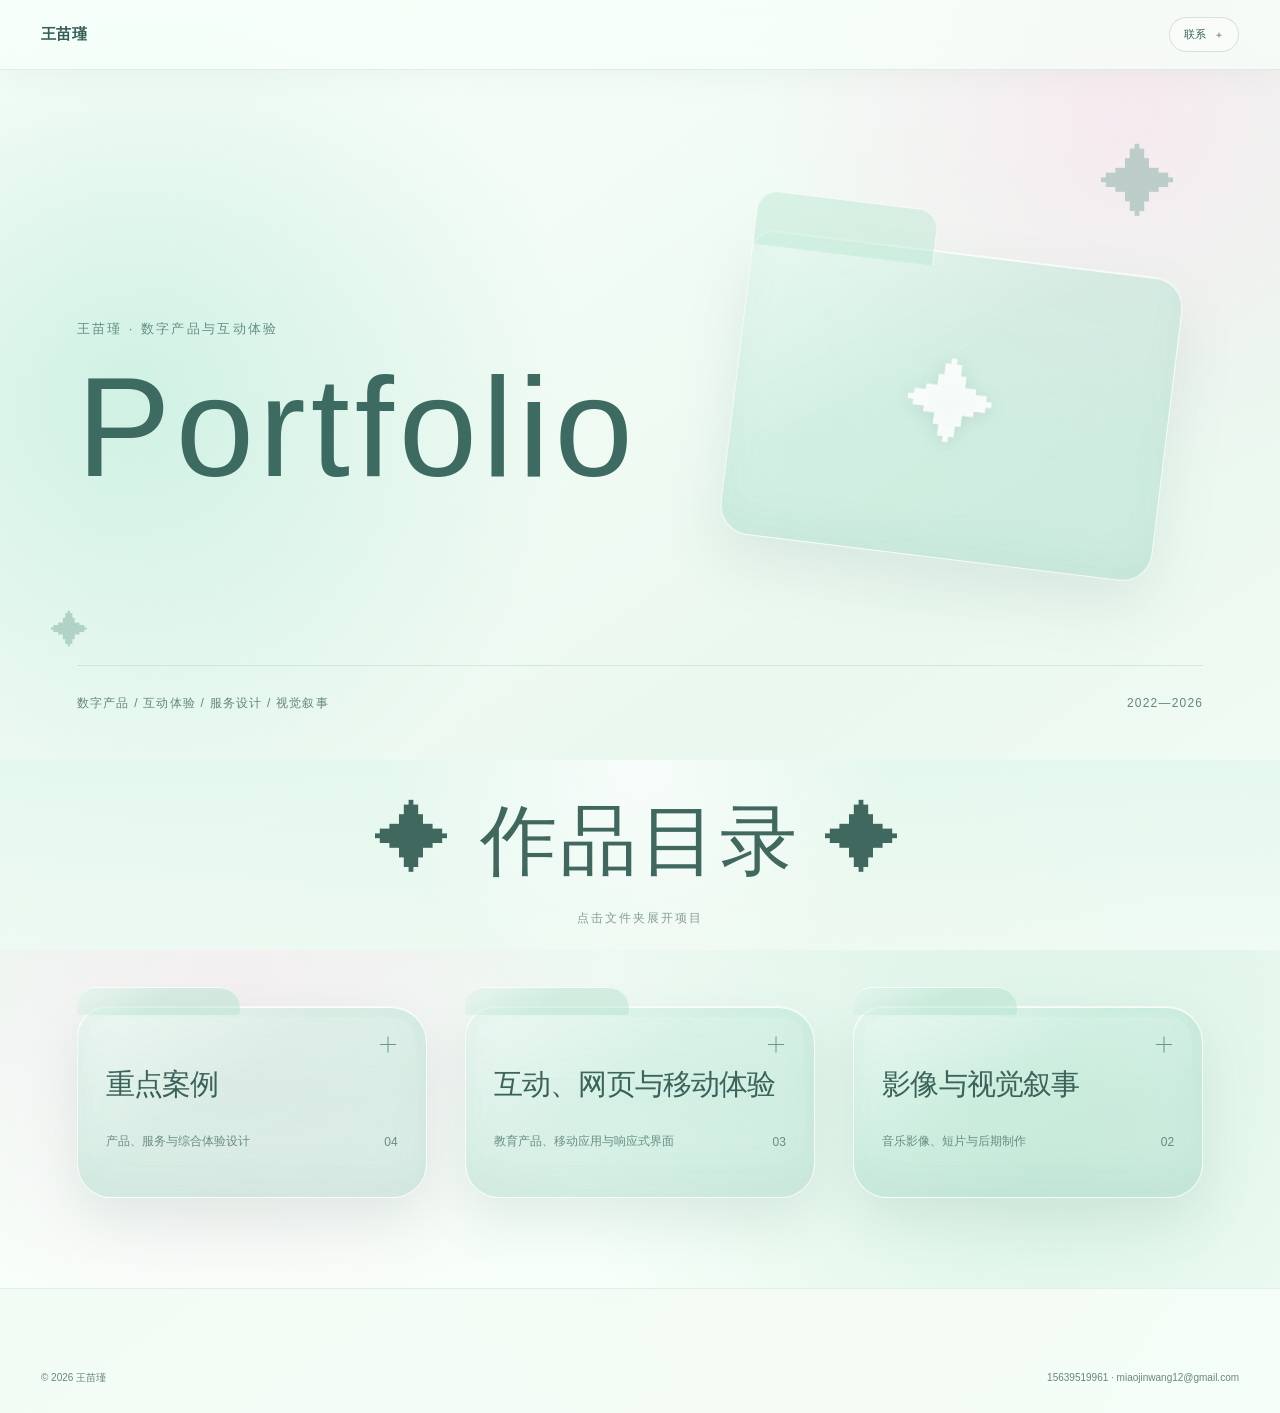
==== index.html @ 3320e8e9 "Fix HTML contact menu and folder titles" ====
<!DOCTYPE html>
<html lang="zh-CN">
<head>
<meta charSet="utf-8"/>
<meta name="viewport" content="width=device-width, initial-scale=1"/>
<style data-exported-styles>/*! tailwindcss v4.2.1 | MIT License | https://tailwindcss.com */
@layer theme{:root,:host{--font-sans:ui-sans-serif, system-ui, sans-serif, "Apple Color Emoji", "Segoe UI Emoji", "Segoe UI Symbol", "Noto Color Emoji";--font-mono:ui-monospace, SFMono-Regular, Menlo, Monaco, Consolas, "Liberation Mono", "Courier New", monospace;--spacing:.25rem;--default-font-family:var(--font-sans);--default-mono-font-family:var(--font-mono)}}@layer base{*,:after,:before,::backdrop{box-sizing:border-box;border:0 solid;margin:0;padding:0}::file-selector-button{box-sizing:border-box;border:0 solid;margin:0;padding:0}html,:host{-webkit-text-size-adjust:100%;tab-size:4;line-height:1.5;font-family:var(--default-font-family,ui-sans-serif, system-ui, sans-serif, "Apple Color Emoji", "Segoe UI Emoji", "Segoe UI Symbol", "Noto Color Emoji");font-feature-settings:var(--default-font-feature-settings,normal);font-variation-settings:var(--default-font-variation-settings,normal);-webkit-tap-highlight-color:transparent}hr{height:0;color:inherit;border-top-width:1px}abbr:where([title]){-webkit-text-decoration:underline dotted;text-decoration:underline dotted}h1,h2,h3,h4,h5,h6{font-size:inherit;font-weight:inherit}a{color:inherit;-webkit-text-decoration:inherit;-webkit-text-decoration:inherit;-webkit-text-decoration:inherit;-webkit-text-decoration:inherit;text-decoration:inherit}b,strong{font-weight:bolder}code,kbd,samp,pre{font-family:var(--default-mono-font-family,ui-monospace, SFMono-Regular, Menlo, Monaco, Consolas, "Liberation Mono", "Courier New", monospace);font-feature-settings:var(--default-mono-font-feature-settings,normal);font-variation-settings:var(--default-mono-font-variation-settings,normal);font-size:1em}small{font-size:80%}sub,sup{vertical-align:baseline;font-size:75%;line-height:0;position:relative}sub{bottom:-.25em}sup{top:-.5em}table{text-indent:0;border-color:inherit;border-collapse:collapse}:-moz-focusring{outline:auto}progress{vertical-align:baseline}summary{display:list-item}ol,ul,menu{list-style:none}img,svg,video,canvas,audio,iframe,embed,object{vertical-align:middle;display:block}img,video{max-width:100%;height:auto}button,input,select,optgroup,textarea{font:inherit;font-feature-settings:inherit;font-variation-settings:inherit;letter-spacing:inherit;color:inherit;opacity:1;background-color:#0000;border-radius:0}::file-selector-button{font:inherit;font-feature-settings:inherit;font-variation-settings:inherit;letter-spacing:inherit;color:inherit;opacity:1;background-color:#0000;border-radius:0}:where(select:is([multiple],[size])) optgroup{font-weight:bolder}:where(select:is([multiple],[size])) optgroup option{padding-inline-start:20px}::file-selector-button{margin-inline-end:4px}::placeholder{opacity:1}@supports (not ((-webkit-appearance:-apple-pay-button))) or (contain-intrinsic-size:1px){::placeholder{color:currentColor}@supports (color:color-mix(in lab, red, red)){::placeholder{color:color-mix(in oklab, currentcolor 50%, transparent)}}}textarea{resize:vertical}::-webkit-search-decoration{-webkit-appearance:none}::-webkit-date-and-time-value{min-height:1lh;text-align:inherit}::-webkit-datetime-edit{display:inline-flex}::-webkit-datetime-edit-fields-wrapper{padding:0}::-webkit-datetime-edit{padding-block:0}::-webkit-datetime-edit-year-field{padding-block:0}::-webkit-datetime-edit-month-field{padding-block:0}::-webkit-datetime-edit-day-field{padding-block:0}::-webkit-datetime-edit-hour-field{padding-block:0}::-webkit-datetime-edit-minute-field{padding-block:0}::-webkit-datetime-edit-second-field{padding-block:0}::-webkit-datetime-edit-millisecond-field{padding-block:0}::-webkit-datetime-edit-meridiem-field{padding-block:0}::-webkit-calendar-picker-indicator{line-height:1}:-moz-ui-invalid{box-shadow:none}button,input:where([type=button],[type=reset],[type=submit]){appearance:button}::file-selector-button{appearance:button}::-webkit-inner-spin-button{height:auto}::-webkit-outer-spin-button{height:auto}[hidden]:where(:not([hidden=until-found])){display:none!important}}@layer components;@layer utilities{.relative{position:relative}.start{inset-inline-start:var(--spacing)}.inline{display:inline}.table{display:table}.antialiased{-webkit-font-smoothing:antialiased;-moz-osx-font-smoothing:grayscale}}:root{--paper:#f4f3ee;--ink:#171717;--muted:#73736e;--line:#c9c8c0}*{box-sizing:border-box}html{scroll-behavior:smooth}body{background:var(--paper);color:var(--ink);margin:0;font-family:Arial,PingFang SC,Microsoft YaHei,sans-serif}a{color:inherit;text-decoration:none}img{max-width:100%;display:block}.site-header{border-bottom:1px solid var(--line);letter-spacing:.08em;justify-content:space-between;align-items:center;height:72px;padding:0 3.2vw;font-size:12px;display:flex}.site-header .name{letter-spacing:.02em;font-size:15px;font-weight:700}.index-page{min-height:100vh}.index-intro{color:var(--muted);letter-spacing:.12em;justify-content:space-between;padding:36px 3.2vw 8vh;font-size:11px;display:flex}.project-index{border-top:1px solid var(--ink)}.index-row{border-bottom:1px solid var(--line);grid-template-columns:8% 1fr 25% 30px;align-items:center;height:112px;padding:0 3.2vw;transition:background .2s;display:grid;position:relative}.index-no,.index-type{color:var(--muted);font-size:11px}.index-title{font-family:Georgia,Songti SC,serif;font-size:clamp(25px,3.4vw,48px)}.index-arrow{font-size:18px}.index-row img{object-fit:cover;opacity:0;pointer-events:none;z-index:2;width:230px;height:140px;position:absolute;top:50%;right:11vw;transform:translateY(-50%);box-shadow:0 10px 25px #0002}.index-row:hover img{opacity:1}.simple-footer{color:var(--muted);justify-content:space-between;padding:9vh 3.2vw 28px;font-size:10px;display:flex}.case-page{max-width:1600px;margin:auto}.compact-title{padding:7vh 3.2vw 8vh}.compact-title>p{color:var(--muted);letter-spacing:.1em;margin:0 0 5vh;font-size:10px}.compact-title h1{letter-spacing:-.05em;margin:0;font:400 clamp(44px,7vw,102px)/.95 Georgia,Songti SC,serif}.compact-title h2{max-width:760px;margin:4vh 0 0;font-size:clamp(18px,2vw,28px);font-weight:400;line-height:1.55}.feature-cover,.feature-video{object-fit:cover;background:#111;width:100%;height:min(62vw,820px)}.highlights{border-bottom:1px solid var(--line);padding:8vh 3.2vw}.highlights>p{color:var(--muted);letter-spacing:.14em;margin:0 0 5vh;font-size:10px}.highlights>div{grid-template-columns:repeat(3,1fr);gap:4vw;display:grid}.highlights article{border-top:1px solid;padding-top:16px}.highlights span{font:18px Georgia,serif}.highlights article p{font-size:15px;line-height:1.7}.visual-gallery{background:#dfded8;grid-template-columns:1fr 1fr;gap:3.2vw;padding:3.2vw;display:grid}.visual-gallery img{align-self:center;width:100%;height:auto}.visual-gallery img:first-child:nth-last-child(odd){grid-column:1/-1}.case-actions{border-bottom:1px solid var(--line);gap:28px;padding:5vh 3.2vw;font-size:12px;display:flex}.case-actions a{border-bottom:1px solid;padding-bottom:4px}.next-project{grid-template-columns:20% 1fr auto;align-items:end;padding:10vh 3.2vw;display:grid}.next-project span{color:var(--muted);font-size:11px}.next-project strong{font:400 clamp(36px,6vw,84px) Georgia,Songti SC,serif}.next-project b{font-size:36px;font-weight:400}@media (width<=760px){.index-intro{padding-bottom:5vh}.index-row{grid-template-columns:12% 1fr 25px;height:96px}.index-type,.index-row img{display:none}.highlights>div,.visual-gallery{grid-template-columns:1fr}.feature-cover,.feature-video{height:65vw}.next-project{grid-template-columns:1fr auto;gap:20px}.next-project span{grid-column:1/-1}.simple-footer{gap:20px}}:root{--paper:#fbfff7;--ink:#393939;--muted:#777b73;--line:#b9d99f;--pink:#df7fae;--green:#9fc47d}body{background:radial-gradient(circle at 82% 4%,#ebffd7 0,#0000 27%),linear-gradient(120deg,#fff 5%,#f7ffe9 60%,#efffd9 100%)}.index-page,.case-page{position:relative;overflow:hidden}.index-page:before,.case-page:before{content:"";z-index:-1;border:2px solid var(--green);border-radius:50%;width:42vw;height:42vw;position:absolute;top:-28vw;right:11vw}.site-header{border-color:var(--line)}.site-header .name,.index-intro p:first-child,.compact-title>p,.highlights>p{color:var(--pink)}.project-index{border-top-color:var(--green)}.index-row{border-bottom-color:var(--line)}.index-row:hover{background:#f1ffdf}.index-title,.compact-title h1,.next-project strong{color:var(--pink);letter-spacing:-.03em;font-family:PingFang SC,Hiragino Sans GB,Microsoft YaHei,sans-serif;font-weight:500}.compact-title{border-bottom:1px solid var(--line)}.compact-title h2{max-width:680px;font-size:clamp(16px,1.8vw,24px)}.feature-cover,.feature-video{object-fit:contain;background:#fff;height:auto;max-height:820px;padding:3vw}.highlights{border-color:var(--line);background:#fff}.highlights article{border-color:var(--green)}.highlights span{color:var(--pink)}.visual-gallery{background:linear-gradient(135deg,#f6ffe9,#fff)}.visual-gallery img{background:#fff;padding:1.5vw}.case-actions,.next-project{border-color:var(--line)}@media (width<=760px){.index-page:before,.case-page:before{width:90vw;height:90vw;top:-62vw;right:-15vw}.feature-cover,.feature-video{height:auto;padding:16px}}.site-header,.index-page,.case-page{-webkit-font-smoothing:antialiased;font-family:PingFang SC,Hiragino Sans GB,Microsoft YaHei,-apple-system,BlinkMacSystemFont,Segoe UI,sans-serif}.grouped-index{gap:16px;width:min(1180px,100% - 6.4vw);margin:0 auto 10vh;display:grid}.category-accordion{border:1px solid color-mix(in srgb, var(--green) 58%, white);background:#ffffffdb;border-radius:16px;overflow:hidden;box-shadow:0 8px 30px #4d6d310d}.category-accordion summary{cursor:pointer;grid-template-columns:minmax(260px,1fr) minmax(180px,.7fr) 50px 24px;align-items:center;gap:24px;min-height:104px;padding:0 28px;list-style:none;transition:background .2s;display:grid}.category-accordion summary::-webkit-details-marker{display:none}.category-accordion summary:hover{background:#f7ffed}.category-accordion[open] summary{border-bottom:1px solid var(--line)}.category-name{color:#262626;letter-spacing:-.03em;font-size:clamp(20px,2.1vw,30px);font-weight:600}.category-description,.category-count{color:var(--muted);font-size:12px}.category-count{text-align:right;font-variant-numeric:tabular-nums}.category-toggle{width:20px;height:20px;position:relative}.category-toggle:before,.category-toggle:after{content:"";background:var(--pink);width:16px;height:1px;transition:transform .2s;position:absolute;top:9px;left:2px}.category-toggle:after{transform:rotate(90deg)}.category-accordion[open] .category-toggle:after{transform:rotate(0)}.category-accordion .project-index{border-top:0}.about-panel{background:linear-gradient(135deg,#fff 20%,#f6ffed);grid-template-columns:minmax(0,1fr) minmax(320px,.8fr);gap:clamp(28px,6vw,84px);padding:clamp(30px,5vw,72px) 28px;display:grid}.about-panel>p{color:#444940;margin:0;font-size:16px;line-height:1.9}.about-panel .about-lead{color:#292c28;font-size:clamp(22px,2.4vw,34px);font-weight:600;line-height:1.55}.about-meta{border-top:1px solid #dceccc;grid-column:1/-1;grid-template-columns:1fr 1fr;gap:32px;padding-top:28px;display:grid}.about-meta span{color:var(--pink);letter-spacing:.08em;font-size:11px;font-weight:600}.about-meta p{color:#565c52;margin:10px 0 0;font-size:14px;line-height:1.8}.category-accordion .index-row{background:#fff;grid-template-columns:54px minmax(0,1fr) 160px 24px;height:96px;padding:0 28px}.category-accordion .index-row:last-child{border-bottom:0}.category-accordion .index-title{color:#2d2d2d;letter-spacing:-.035em;text-overflow:ellipsis;white-space:nowrap;font-size:clamp(18px,2vw,27px);font-weight:500;overflow:hidden}.category-accordion .index-row:hover .index-title{color:#e98ab9}.project-background{border-bottom:1px solid var(--line);background:#ffffffeb;grid-template-columns:minmax(140px,18%) minmax(0,760px);padding:7vh 3.2vw 8vh;display:grid}.project-background>p,.output-section>header p,.solution-section>header p{color:var(--pink);letter-spacing:.08em;margin:0;font-size:12px;font-weight:600}.project-background h2{letter-spacing:0;margin:0;font-size:clamp(17px,1.55vw,23px);font-weight:400;line-height:1.82}.case-summary-section{border-bottom:1px solid var(--line);background:linear-gradient(135deg,#f5ffeb,#fff 70%);grid-template-columns:repeat(3,minmax(0,1fr));gap:18px;padding:clamp(34px,5vw,76px) 3.2vw;display:grid}.case-summary-section article{background:#fffffff0;border:1px solid #dceccc;border-radius:14px;min-height:260px;padding:clamp(22px,2.4vw,34px)}.case-summary-section article>p{color:var(--pink);letter-spacing:.08em;margin:0 0 28px;font-size:12px;font-weight:600}.case-summary-section article>h2{color:#3f443d;margin:0;font-size:clamp(15px,1.35vw,19px);font-weight:400;line-height:1.85}@media (width<=900px){.case-summary-section{grid-template-columns:1fr}.case-summary-section article{min-height:0}}.compact-title{padding-top:7vh;padding-bottom:7vh}.compact-title h1{color:#2b2e2a;max-width:980px;font-size:inherit;letter-spacing:0;flex-direction:column;gap:14px;line-height:1.18;display:flex}.compact-title h1 span{letter-spacing:-.035em;font-size:clamp(34px,4vw,58px);font-weight:600}.compact-title h1 em{color:var(--pink);letter-spacing:-.015em;font-size:clamp(18px,2vw,28px);font-style:normal;font-weight:500}.compact-title>p{color:#8a9086;letter-spacing:.08em;margin-bottom:30px}.project-overview{border-bottom:1px solid var(--line);background:linear-gradient(135deg,#f3ffe8,#fff 72%);grid-template-columns:minmax(0,1.45fr) minmax(300px,.55fr);align-items:center;gap:clamp(24px,4vw,64px);padding:clamp(24px,3.2vw,52px);display:grid}.overview-visual{aspect-ratio:16/10;background:#fff;border:1px solid #dceccc;border-radius:16px;overflow:hidden;box-shadow:0 16px 38px #3b592317}.overview-visual>img{object-fit:cover;width:100%;height:100%;transform:none}.project-c-the-sign .overview-visual>img{transform:none}.scene-hero{width:100%;height:100%;position:relative;overflow:hidden}.scene-hero>img{object-fit:cover;width:100%;height:100%}.project-mockup{color:#223027;background:linear-gradient(145deg,#ecf7e2,#fdfefd 65%);grid-template-rows:auto minmax(0,1fr) auto;gap:clamp(12px,1.4vw,20px);width:100%;height:100%;padding:clamp(18px,2.2vw,34px);display:grid}.mockup-medical{background:linear-gradient(145deg,#eaf4f7,#fdfefe 62%)}.mockup-city{background:linear-gradient(145deg,#eef0f1,#fbffe7 70%)}.mockup-nature{background:linear-gradient(145deg,#dcebd3,#f8f5e9 70%)}.mockup-pet{background:linear-gradient(145deg,#fff2a9,#fff8dc 70%)}.mockup-game{color:#effff2;background:radial-gradient(circle at 78% 18%,#315e52,#102c28 68%)}.mockup-circular{color:#edfff4;background:linear-gradient(145deg,#0f2d27,#1e6951)}.mockup-meta,.mockup-caption{justify-content:space-between;align-items:center;gap:20px;display:flex}.mockup-meta{letter-spacing:.12em;opacity:.72;font-size:9px;font-weight:600}.mockup-caption strong{font-size:clamp(14px,1.5vw,22px);font-weight:600}.mockup-caption span{opacity:.66;font-size:10px}.device-window{background:#fff;border:1px solid #15311f29;border-radius:12px;min-height:0;overflow:hidden;box-shadow:0 20px 50px #14321e2e}.device-toolbar{background:#f8faf7;border-bottom:1px solid #e9ede7;align-items:center;gap:5px;height:24px;padding:0 10px;display:flex}.device-toolbar i{background:#cdd5ca;border-radius:50%;width:5px;height:5px}.device-toolbar b{background:#e9eee7;border-radius:5px;width:34%;height:6px;margin-left:auto}.mockup-image{height:calc(100% - 24px);position:relative;overflow:hidden}.mockup-image img{object-fit:cover;width:100%;height:100%}.mockup-medical .mockup-image img,.mockup-city .mockup-image img,.mockup-nature .mockup-image img,.mockup-pet .mockup-image img,.mockup-game .mockup-image img,.mockup-circular .mockup-image img{transform:none}.mockup-image.multi{background:#f4f7f3;grid-template-columns:repeat(2,minmax(0,1fr));gap:12px;padding:12px;display:grid}.mockup-image.multi img{object-fit:contain;background:#fff;border:1px solid #e0e8de;border-radius:6px;min-width:0}.mockup-circular .mockup-image.multi{background:linear-gradient(145deg,#e6f2ed,#f9fffc);grid-template-columns:repeat(2,minmax(90px,190px));justify-content:center}.project-overview dl{margin:0}.project-overview dl>div{border-bottom:1px solid #dceccc;padding:18px 0}.project-overview dl>div:first-child{border-top:1px solid #dceccc}.project-overview dt{color:var(--pink);margin-bottom:8px;font-size:11px;font-weight:600}.project-overview dd{color:#424640;margin:0;font-size:15px;line-height:1.6}.editorial-section{border-bottom:1px solid var(--line);background:#fff}.editorial-section>header{border-bottom:1px solid var(--line);justify-content:space-between;padding:28px 3.2vw;display:flex}.editorial-section>header p{color:var(--pink);margin:0;font-size:12px;font-weight:600}.editorial-section>header span{color:var(--muted);font-size:11px}.insight-list{padding:0 3.2vw}.insight-list article{border-bottom:1px solid #e5eedc;grid-template-columns:72px minmax(0,850px);padding:28px 0;display:grid}.insight-list article:last-child{border-bottom:0}.insight-list article>span{color:var(--pink);font-size:11px}.insight-list article p{margin:0;font-size:clamp(17px,1.8vw,25px);line-height:1.55}.process-grid,.testing-grid{background:#fbfff7;grid-template-columns:repeat(3,minmax(0,1fr));gap:18px;padding:clamp(28px,5vw,76px) 3.2vw;display:grid}.process-grid article,.testing-grid article{background:#fff;border:1px solid #dceccc;border-radius:14px;flex-direction:column;align-items:flex-start;min-height:230px;padding:26px;display:flex}.process-grid article>span,.testing-grid article>span,.solution-grid article>span{width:28px;height:28px;color:var(--pink);border:1px solid #efb3d0;border-radius:50%;flex:0 0 28px;place-items:center;font-size:10px;line-height:1;display:grid}.process-grid h2,.testing-grid h2{margin:20px 0 10px;font-size:20px;font-weight:600;line-height:1.4}.process-grid p,.testing-grid p{color:#5c6257;margin:0;font-size:14px;line-height:1.75}.contribution-section,.result-section{border-bottom:1px solid var(--line);grid-template-columns:minmax(140px,18%) minmax(0,760px);padding:8vh 3.2vw 9vh;display:grid}.contribution-section{background:#fff0f8}.result-section{background:#fff}.contribution-section>p,.result-section>p{color:#db78aa;margin:0;font-size:12px;font-weight:600}.contribution-section h2,.result-section h2{margin:0;font-size:clamp(17px,1.55vw,23px);font-weight:400;line-height:1.82}.output-section>header,.solution-section>header{border-bottom:1px solid var(--line);background:#fff;justify-content:space-between;align-items:center;padding:28px 3.2vw;display:flex}.output-links{flex-wrap:wrap;justify-content:flex-end;gap:10px;display:flex}.output-section>header a{border:1px solid var(--green);color:#405c2c;border-radius:999px;padding:9px 16px;font-size:12px}.output-gallery{background:linear-gradient(135deg,#f3ffe8,#fff 70%);grid-template-columns:1fr 1fr;gap:clamp(20px,3.2vw,52px);padding:clamp(20px,3.2vw,52px);display:grid}.output-gallery img{background:#fff;border:1px solid #e7efdf;border-radius:12px;align-self:center;width:100%;height:auto;padding:clamp(8px,1vw,18px);box-shadow:0 12px 34px #3b592314}.output-gallery img:first-child:nth-last-child(odd){grid-column:1/-1}.output-gallery img:only-child{object-fit:contain;max-height:86vh}.output-gallery.supporting{border-top:1px solid var(--line)}.output-3ce-website .output-gallery{grid-template-columns:repeat(3,minmax(0,1fr));align-items:start;gap:clamp(16px,2vw,28px);padding-block:clamp(28px,4vw,48px)}.output-3ce-website .output-gallery img,.output-3ce-website .output-gallery img:first-child:nth-last-child(odd){object-fit:contain;grid-column:auto;width:100%;height:clamp(300px,34vw,470px);padding:10px}.output-vape-loop .output-gallery{grid-template-columns:repeat(4,minmax(0,1fr));align-items:start;gap:clamp(10px,1.4vw,20px)}.output-vape-loop .output-gallery img,.output-vape-loop .output-gallery img:first-child:nth-last-child(odd){object-fit:contain;grid-column:auto;width:100%;height:auto;padding:6px}.output-section .feature-video{background:#171717;width:100%;max-height:none;padding:clamp(20px,3.2vw,52px)}.solution-section{border-top:1px solid var(--line);background:#fff}.solution-section>header span{color:var(--muted);font-size:11px}.solution-grid{background:#fbfff7;grid-template-columns:repeat(2,minmax(0,1fr));gap:18px;padding:clamp(28px,5vw,76px) 3.2vw;display:grid}.solution-grid article{background:#fff;border:1px solid #dceccc;border-radius:14px;flex-direction:column;align-items:flex-start;min-height:200px;padding:28px;display:flex}.solution-grid h2{margin:20px 0 10px;font-size:21px;font-weight:600;line-height:1.4}.solution-grid p{color:#5c6257;max-width:560px;margin:0;font-size:15px;line-height:1.75}.next-project strong{letter-spacing:-.025em;padding-right:24px;font-size:clamp(22px,2.8vw,40px);line-height:1.3}@media (width<=760px){.grouped-index{gap:12px;width:calc(100% - 32px)}.category-accordion summary{grid-template-columns:1fr 28px 20px;gap:12px;min-height:92px;padding:18px}.category-name{font-size:20px}.category-description{grid-area:2/1/auto/-1}.category-count{grid-area:1/2}.category-toggle{grid-area:1/3}.category-accordion .index-row{grid-template-columns:34px 1fr 20px;height:auto;min-height:88px;padding:18px}.category-accordion .index-title{white-space:normal;line-height:1.35}.category-accordion .index-type{display:none}.about-panel{grid-template-columns:1fr;gap:22px;padding:28px 18px}.about-meta{grid-column:auto;grid-template-columns:1fr;gap:22px}.project-background{grid-template-columns:1fr;gap:30px}.project-background h2{font-size:18px}.project-overview{grid-template-columns:1fr}.output-section>header{align-items:flex-start;gap:20px}.output-links{max-width:72%}.process-grid,.testing-grid{grid-template-columns:1fr}.process-grid article,.testing-grid article{min-height:210px}.insight-list article{grid-template-columns:42px 1fr}.contribution-section,.result-section{grid-template-columns:1fr;gap:30px}.output-gallery,.solution-grid{grid-template-columns:1fr}.output-3ce-website .output-gallery{grid-template-columns:repeat(3,minmax(150px,1fr));overflow-x:auto}.output-vape-loop .output-gallery{grid-template-columns:repeat(4,minmax(160px,1fr));overflow-x:auto}.solution-grid article{min-height:180px}.compact-title h1 span{font-size:clamp(31px,9vw,42px)}.compact-title h1 em{font-size:19px}.next-project strong{padding-right:8px;font-size:clamp(20px,5.6vw,28px)}}
</style>
<title>王苗瑾 — 数字产品与体验设计作品集</title>
<meta name="description" content="王苗瑾的数字产品、服务系统、互动游戏、响应式界面与视觉叙事作品集。"/>
<link rel="shortcut icon" href="favicon.svg"/>
<link rel="icon" href="favicon.svg"/>


<style data-vinext-fonts>.__font_geist_1qyd02f { font-family: 'Geist', sans-serif; }

.__variable_geist_1qyd02f { --font-geist-sans: 'Geist', sans-serif; }

.__font_geist_mono_0vffvn2 { font-family: 'Geist Mono', sans-serif; }

.__variable_geist_mono_0vffvn2 { --font-geist-mono: 'Geist Mono', sans-serif; }
</style>
<link rel="stylesheet" href="assets/retro-mint-theme.css">
<script src="assets/folder-interactions.js" defer></script>
</head>
<body class="__variable_geist_1qyd02f __variable_geist_mono_0vffvn2 antialiased">
<main class="index-page">
<header class="site-header">
<a href="index.html" class="name">王苗瑾</a>
<nav class="header-actions" aria-label="联系方式">
<details class="contact-menu">
<summary>联系</summary>
<div class="contact-popover">
<a href="tel:+8615639519961"><span>拨打电话</span><small>15639519961</small></a>
<a href="mailto:miaojinwang12@gmail.com"><span>发送邮件</span><small>miaojinwang12@gmail.com</small></a>
</div>
</details>
</nav>
</header>
<section class="portfolio-hero">
<div class="hero-copy">
<p class="hero-kicker">王苗瑾 · 数字产品与互动体验</p>
<h1>Portfolio</h1>
</div>
<div class="hero-folder-object" aria-hidden="true"></div>
<div class="hero-meta">
<span>数字产品 / 互动体验 / 服务设计 / 视觉叙事</span>
<span>2022—2026</span>
</div>
</section>
<section class="portfolio-index-heading">
<p>✦ 作品目录 ✦</p>
<span>点击文件夹展开项目</span>
</section>
<nav class="grouped-index" aria-label="作品目录">
<details class="category-accordion">
<summary>
<span class="category-name">重点案例</span>
<span class="category-description">产品、服务与综合体验设计</span>
<span class="category-count">04</span>
<span class="category-toggle" aria-hidden="true">
</span>
</summary>
<div class="project-index">
<a href="work/c-the-sign/index.html" class="index-row">
<span class="index-no">01</span>
<span class="index-title"><strong class="index-title-cn">全科问诊癌症风险辅助系统</strong><small class="index-title-en">C the Sign</small></span>
<span class="index-type">医疗产品设计</span>
<span class="index-arrow">↗</span>
</a>
<a href="work/vape-loop/index.html" class="index-row">
<span class="index-no">02</span>
<span class="index-title"><strong class="index-title-cn">电子烟循环回收服务方案</strong><small class="index-title-en">The Vape Reward Loop</small></span>
<span class="index-type">循环服务设计</span>
<span class="index-arrow">↗</span>
</a>
<a href="work/temple-quarter/index.html" class="index-row">
<span class="index-no">03</span>
<span class="index-title"><strong class="index-title-cn">城市区域服务平台</strong><small class="index-title-en">Temple Quarter 24h</small></span>
<span class="index-type">公共服务平台设计</span>
<span class="index-arrow">↗</span>
</a>
<a href="work/firefly/index.html" class="index-row">
<span class="index-no">04</span>
<span class="index-title"><strong class="index-title-cn">AI 生存游戏设计</strong><small class="index-title-en">Firefly Survival</small></span>
<span class="index-type">游戏与互动体验</span>
<span class="index-arrow">↗</span>
</a>
</div>
</details>
<details class="category-accordion">
<summary>
<span class="category-name">互动、网页与移动体验</span>
<span class="category-description">教育产品、移动应用与响应式界面</span>
<span class="category-count">03</span>
<span class="category-toggle" aria-hidden="true">
</span>
</summary>
<div class="project-index">
<a href="work/green-bloom/index.html" class="index-row">
<span class="index-no">05</span>
<span class="index-title"><strong class="index-title-cn">自然教育课程协作平台</strong><small class="index-title-en">Green Bloom</small></span>
<span class="index-type">教育产品设计</span>
<span class="index-arrow">↗</span>
</a>
<a href="work/linkit/index.html" class="index-row">
<span class="index-no">06</span>
<span class="index-title"><strong class="index-title-cn">宠物档案与社区应用</strong><small class="index-title-en">LinkIt</small></span>
<span class="index-type">移动应用设计</span>
<span class="index-arrow">↗</span>
</a>
<a href="work/3ce-website/index.html" class="index-row">
<span class="index-no">07</span>
<span class="index-title"><strong class="index-title-cn">3CE 官网重新设计</strong><small class="index-title-en">3CE STYLENANDA</small></span>
<span class="index-type">网页与响应式界面</span>
<span class="index-arrow">↗</span>
</a>
</div>
</details>
<details class="category-accordion">
<summary>
<span class="category-name">影像与视觉叙事</span>
<span class="category-description">音乐影像、短片与后期制作</span>
<span class="category-count">02</span>
<span class="category-toggle" aria-hidden="true">
</span>
</summary>
<div class="project-index">
<a href="work/kill-bill/index.html" class="index-row">
<span class="index-no">08</span>
<span class="index-title"><strong class="index-title-cn">原创剧情音乐 MV</strong><small class="index-title-en">Kill Bill</small></span>
<span class="index-type">剧情音乐影像</span>
<span class="index-arrow">↗</span>
</a>
<a href="work/redemption/index.html" class="index-row">
<span class="index-no">09</span>
<span class="index-title"><strong class="index-title-cn">剧情短片预告</strong><small class="index-title-en">Redemption</small></span>
<span class="index-type">短片与预告片</span>
<span class="index-arrow">↗</span>
</a>
</div>
</details>
</nav>
<footer class="simple-footer">
<span>© 2026 王苗瑾</span>
<span>15639519961 · miaojinwang12@gmail.com</span>
</footer>
</main>
</body>
</html>
---- assets/retro-mint-theme.css ----
:root {
  --mint-50: #f4ffec;
  --mint-100: #e4f8d8;
  --mint-200: #ccebbb;
  --mint-300: #aed8ad;
  --mint-glass: rgba(139, 211, 185, 0.54);
  --forest-900: #082e2d;
  --forest-800: #0b3c39;
  --forest-700: #15534d;
  --forest-600: #246e63;
  --white-glass: rgba(255, 255, 255, 0.66);
  --dark-line: rgba(224, 255, 233, 0.28);
}

html {
  background: var(--forest-900);
}

body {
  color: var(--forest-900);
  background:
    radial-gradient(circle at 86% 10%, rgba(255, 255, 255, 0.72), transparent 17rem),
    radial-gradient(circle at 12% 33%, rgba(127, 214, 184, 0.3), transparent 24rem),
    linear-gradient(145deg, #eaffdf 0%, #d8f1d4 52%, #efffe6 100%);
  font-family: "PingFang SC", "Noto Sans CJK SC", "Microsoft YaHei", sans-serif;
}

.site-header {
  height: 70px;
  color: #f4ffec;
  border-color: var(--dark-line);
  background: rgba(7, 43, 42, 0.94);
  backdrop-filter: blur(18px);
  -webkit-backdrop-filter: blur(18px);
}

.site-header .name {
  color: #f4ffec;
}

.site-header a:last-child {
  border: 1px solid rgba(224, 255, 233, 0.42);
  border-radius: 999px;
  padding: 8px 15px;
}

.header-actions {
  display: flex;
  align-items: center;
  gap: 10px;
}

.contact-menu {
  position: relative;
}

.contact-menu summary {
  min-width: 68px;
  padding: 8px 14px;
  border: 1px solid rgba(224, 255, 233, 0.32);
  border-radius: 999px;
  color: #f4ffec;
  font-size: 11px;
  letter-spacing: 0.04em;
  text-align: center;
  list-style: none;
  cursor: pointer;
  transition:
    background 180ms ease,
    border-color 180ms ease;
}

.contact-menu summary::-webkit-details-marker {
  display: none;
}

.contact-menu summary::after {
  content: "＋";
  display: inline-block;
  margin-left: 7px;
  font-size: 10px;
  transition: transform 180ms ease;
}

.contact-menu[open] summary,
.contact-menu summary:hover {
  border-color: rgba(224, 255, 233, 0.5);
  background: rgba(224, 255, 233, 0.12);
}

.contact-menu[open] summary::after {
  transform: rotate(45deg);
}

.contact-popover {
  position: absolute;
  z-index: 1200;
  top: calc(100% + 10px);
  right: 0;
  width: min(280px, calc(100vw - 32px));
  padding: 8px;
  border: 1px solid rgba(232, 255, 241, 0.46);
  border-radius: 16px;
  background: rgba(18, 66, 59, 0.8);
  box-shadow: 0 18px 48px rgba(0, 28, 27, 0.24);
  backdrop-filter: blur(24px) saturate(1.05);
  -webkit-backdrop-filter: blur(24px) saturate(1.05);
}

.site-header .header-actions .contact-popover a {
  display: grid;
  gap: 3px;
  padding: 11px 12px;
  border: 0;
  border-radius: 10px;
  color: #f4ffec;
  text-align: left;
}

.site-header .header-actions .contact-popover a + a {
  margin-top: 3px;
  border-top: 1px solid rgba(224, 255, 233, 0.16);
  border-radius: 0 0 10px 10px;
}

.site-header .header-actions .contact-popover a:hover {
  background: rgba(224, 255, 233, 0.12);
}

.contact-popover span {
  font-size: 12px;
  font-weight: 600;
}

.contact-popover small {
  color: rgba(244, 255, 236, 0.68);
  font-size: 10px;
  font-weight: 400;
  letter-spacing: 0.02em;
}

.site-header .header-actions a {
  border: 1px solid rgba(224, 255, 233, 0.32);
  border-radius: 999px;
  padding: 8px 14px;
  color: #f4ffec;
  font-size: 11px;
  letter-spacing: 0.04em;
}

.site-header .header-actions a:hover {
  background: rgba(224, 255, 233, 0.12);
}

.portfolio-hero {
  min-height: min(690px, calc(100vh - 70px));
  display: grid;
  grid-template-columns: minmax(0, 1fr) minmax(320px, 0.9fr);
  grid-template-rows: 1fr auto;
  align-items: center;
  gap: 24px 5vw;
  padding: clamp(62px, 8vw, 118px) 6vw 48px;
  overflow: hidden;
  position: relative;
}

.portfolio-hero::before,
.portfolio-hero::after {
  position: absolute;
  color: rgba(8, 46, 45, 0.78);
  font-size: clamp(42px, 6vw, 88px);
  line-height: 1;
}

.portfolio-hero::before {
  content: "✦";
  top: 11%;
  right: 8%;
}

.portfolio-hero::after {
  content: "✦";
  bottom: 16%;
  left: 4%;
  font-size: clamp(22px, 3vw, 38px);
}

.hero-copy {
  z-index: 1;
  align-self: center;
}

.hero-kicker {
  margin: 0 0 24px;
  color: var(--forest-600);
  font-size: 13px;
  font-weight: 600;
  letter-spacing: 0.18em;
}

.hero-copy h1 {
  margin: 0;
  color: var(--forest-900);
  font-size: clamp(90px, 16vw, 230px);
  font-weight: 500;
  letter-spacing: -0.1em;
  line-height: 0.82;
}

.hero-folder-object {
  width: min(34vw, 470px);
  aspect-ratio: 1.42 / 1;
  justify-self: center;
  border: 1px solid rgba(232, 255, 241, 0.48);
  border-radius: 22px 30px 30px 30px;
  background:
    linear-gradient(140deg, rgba(255, 255, 255, 0.32), transparent 40%),
    linear-gradient(160deg, rgba(89, 190, 163, 0.42), rgba(10, 91, 82, 0.3));
  box-shadow:
    inset 0 1px 0 rgba(255, 255, 255, 0.64),
    inset 0 -22px 38px rgba(0, 52, 48, 0.1),
    0 28px 60px rgba(8, 46, 45, 0.18);
  backdrop-filter: blur(22px) saturate(1.08);
  -webkit-backdrop-filter: blur(22px) saturate(1.08);
  transform: rotate(7deg);
  position: relative;
}

.hero-folder-object::before {
  content: "";
  width: 42%;
  height: 18%;
  position: absolute;
  left: -1px;
  top: -13%;
  border: 1px solid rgba(232, 255, 241, 0.44);
  border-bottom: 0;
  border-radius: 20px 20px 0 0;
  background: rgba(116, 200, 174, 0.38);
}

.hero-folder-object::after {
  content: "✦";
  position: absolute;
  inset: 0;
  display: grid;
  place-items: center;
  color: rgba(239, 255, 239, 0.92);
  font-size: clamp(50px, 7vw, 94px);
  text-shadow: 0 3px 20px rgba(0, 55, 50, 0.4);
}

.hero-meta {
  grid-column: 1 / -1;
  display: flex;
  justify-content: space-between;
  gap: 24px;
  padding-top: 28px;
  border-top: 1px solid rgba(8, 46, 45, 0.26);
  color: var(--forest-700);
  font-size: 12px;
  letter-spacing: 0.1em;
}

.portfolio-index-heading {
  min-height: 190px;
  display: grid;
  place-content: center;
  gap: 10px;
  text-align: center;
  color: var(--mint-50);
  background:
    radial-gradient(circle at 50% 0%, rgba(77, 164, 143, 0.28), transparent 38%),
    var(--forest-900);
}

.portfolio-index-heading p {
  margin: 0;
  font-size: clamp(42px, 6vw, 80px);
  font-weight: 500;
  letter-spacing: 0.06em;
}

.portfolio-index-heading span {
  color: rgba(225, 251, 231, 0.66);
  font-size: 12px;
  letter-spacing: 0.16em;
}

.index-page .grouped-index {
  width: 100%;
  margin: 0;
  padding: 56px 6vw 90px;
  grid-template-columns: repeat(3, minmax(0, 1fr));
  align-items: start;
  gap: clamp(24px, 3vw, 48px);
  background:
    linear-gradient(rgba(5, 57, 54, 0.26), transparent 24%),
    var(--forest-900);
}

.index-page .category-accordion {
  overflow: visible;
  border: 1px solid rgba(224, 255, 233, 0.45);
  border-radius: 18px 24px 24px 24px;
  background:
    linear-gradient(145deg, rgba(255, 255, 255, 0.28), transparent 42%),
    var(--mint-glass);
  box-shadow:
    inset 0 1px 0 rgba(255, 255, 255, 0.58),
    inset 0 -22px 32px rgba(4, 68, 62, 0.2),
    0 20px 46px rgba(0, 28, 27, 0.24);
  position: relative;
}

.index-page .category-accordion::before {
  content: "";
  width: 45%;
  height: 22px;
  position: absolute;
  left: -1px;
  top: -22px;
  border: 1px solid rgba(224, 255, 233, 0.45);
  border-bottom: 0;
  border-radius: 14px 14px 0 0;
  background: rgba(141, 210, 184, 0.82);
}

.index-page .category-accordion summary {
  min-height: 190px;
  grid-template-columns: 1fr auto;
  grid-template-rows: auto auto 1fr;
  align-content: end;
  gap: 8px 16px;
  padding: 28px;
  color: white;
}

.index-page .category-accordion summary:hover {
  background: rgba(226, 255, 233, 0.1);
}

.index-page .category-name {
  grid-column: 1 / -1;
  color: white;
  font-size: clamp(24px, 2.25vw, 34px);
  font-weight: 600;
}

.index-page .category-description {
  grid-column: 1;
  color: rgba(240, 255, 241, 0.76);
  font-size: 12px;
  line-height: 1.6;
}

.index-page .category-count {
  grid-column: 2;
  color: rgba(240, 255, 241, 0.86);
}

.index-page .category-toggle {
  grid-column: 2;
  grid-row: 1;
}

.index-page .category-toggle::before,
.index-page .category-toggle::after {
  background: white;
}

.index-page .category-accordion[open] {
  grid-column: 1 / -1;
}

.index-page .category-accordion[open] summary {
  min-height: 130px;
  border-color: rgba(224, 255, 233, 0.36);
}

body.folder-view {
  overflow: hidden;
}

.index-page .grouped-index.has-open-folder {
  z-index: 1000;
  position: fixed;
  inset: 0;
  display: block;
  overflow-y: auto;
  width: 100%;
  min-height: 100vh;
  padding: clamp(34px, 5vw, 74px);
  background:
    radial-gradient(circle at 75% 0%, rgba(87, 178, 151, 0.32), transparent 28rem),
    var(--forest-900);
  animation: folder-overlay-in 220ms ease-out both;
}

.index-page .grouped-index.has-open-folder .category-accordion:not([open]) {
  display: none;
}

.index-page .grouped-index.has-open-folder .category-accordion[open] {
  width: min(1180px, 100%);
  min-height: calc(100vh - clamp(68px, 10vw, 148px));
  margin: 0 auto;
  border-radius: 22px;
  background:
    linear-gradient(145deg, rgba(255, 255, 255, 0.24), transparent 32%),
    rgba(118, 196, 168, 0.65);
}

.index-page .grouped-index.has-open-folder .category-accordion[open]::before {
  display: none;
}

.index-page .grouped-index.has-open-folder .category-accordion[open] summary {
  min-height: 180px;
  padding: clamp(28px, 4vw, 54px);
}

.index-page .grouped-index.has-open-folder .category-accordion[open] summary::after {
  content: none;
}

.index-page .grouped-index.has-open-folder .category-accordion[open] .project-index {
  min-height: calc(100vh - 310px);
}

.index-page .grouped-index.has-open-folder .category-accordion[open] .index-row {
  min-height: clamp(92px, 12vh, 130px);
  padding-inline: clamp(24px, 4vw, 58px);
}

.index-page .grouped-index.has-open-folder .category-accordion[open] .index-title {
  font-size: clamp(22px, 3vw, 42px);
}

.index-page .category-accordion .project-index {
  overflow: hidden;
  border-radius: 0 0 22px 22px;
  background: rgba(237, 255, 235, 0.91);
}

.index-page .category-accordion .index-row {
  min-height: 98px;
  color: var(--forest-900);
  border-color: rgba(11, 70, 65, 0.18);
  background: transparent;
}

.index-page .category-accordion .index-row:hover {
  background: rgba(255, 255, 255, 0.62);
}

.index-page .category-accordion .index-title {
  color: var(--forest-900);
}

.index-page .category-accordion .index-row:hover .index-title {
  color: var(--forest-600);
}

.index-page .simple-footer {
  color: rgba(233, 255, 238, 0.72);
  background: #041f1f;
}

.case-page {
  color: var(--forest-900);
  background: linear-gradient(145deg, var(--mint-50), #dff2d7);
}

.case-page::before {
  border-color: rgba(36, 110, 99, 0.36);
}

.case-page .compact-title {
  background:
    radial-gradient(circle at 85% 16%, rgba(255, 255, 255, 0.9), transparent 17rem),
    linear-gradient(145deg, #edffe5, #d3ecca);
  position: relative;
}

.case-page .compact-title::after {
  content: "✦";
  position: absolute;
  right: 6vw;
  bottom: 20%;
  color: var(--forest-700);
  font-size: clamp(30px, 4vw, 64px);
}

.case-page .compact-title h1 span {
  color: var(--forest-900);
}

.case-page .compact-title h1 em,
.case-page .compact-title > p {
  color: var(--forest-600);
}

.case-page .project-overview {
  background:
    linear-gradient(145deg, rgba(255, 255, 255, 0.46), transparent 42%),
    rgba(177, 224, 181, 0.68);
}

.case-page .overview-visual {
  border-color: rgba(8, 66, 61, 0.22);
  box-shadow: 0 22px 54px rgba(8, 46, 45, 0.18);
}

.case-page .project-overview dt,
.case-page .project-background > p,
.case-page .editorial-section > header p,
.case-page .output-section > header p,
.case-page .solution-section > header p,
.case-page .case-summary-section article > p {
  color: var(--forest-600);
}

.case-page .editorial-section > header,
.case-page .output-section > header,
.case-page .solution-section > header {
  background: rgba(242, 255, 235, 0.92);
}

.case-page .process-grid,
.case-page .testing-grid,
.case-page .solution-grid,
.case-page .output-gallery {
  background:
    radial-gradient(circle at 80% 8%, rgba(255, 255, 255, 0.76), transparent 20rem),
    linear-gradient(145deg, #d7edd0, #efffe8);
}

.case-page .process-grid article,
.case-page .testing-grid article,
.case-page .solution-grid article,
.case-page .case-summary-section article {
  border-color: rgba(20, 85, 77, 0.18);
  background: rgba(255, 255, 255, 0.62);
  box-shadow: inset 0 1px 0 rgba(255, 255, 255, 0.72);
}

.case-page .process-grid article > span,
.case-page .testing-grid article > span,
.case-page .solution-grid article > span {
  color: var(--forest-700);
  border-color: rgba(26, 102, 91, 0.44);
}

.case-page .output-section > header a {
  color: var(--forest-700);
  border-color: var(--forest-600);
  background: rgba(255, 255, 255, 0.5);
}

.case-page .case-summary-section {
  background: var(--forest-900);
}

.case-page .case-summary-section article {
  color: var(--mint-50);
  border-color: rgba(225, 255, 232, 0.24);
  background: rgba(111, 188, 165, 0.16);
}

.case-page .case-summary-section article > p {
  color: #a8dbc4;
}

.case-page .case-summary-section article > h2 {
  color: #efffec;
}

.case-page .next-project {
  color: #efffec;
  background:
    linear-gradient(135deg, rgba(91, 177, 151, 0.24), transparent 44%),
    #051f1f;
}

.case-page .next-project strong {
  color: #efffec;
}

@media (max-width: 900px) {
  .portfolio-hero {
    min-height: auto;
    grid-template-columns: 1fr;
    padding-top: 72px;
  }

  .hero-folder-object {
    width: min(72vw, 420px);
    margin: 26px auto;
  }

  .index-page .grouped-index {
    grid-template-columns: 1fr;
    gap: 52px;
  }

  .index-page .category-accordion[open] {
    grid-column: auto;
  }

  .index-page .grouped-index.has-open-folder {
    padding: 24px;
  }

  .index-page .grouped-index.has-open-folder .category-accordion[open] {
    min-height: calc(100vh - 48px);
  }

  .index-page .grouped-index.has-open-folder .category-accordion[open] .index-row {
    grid-template-columns: 38px minmax(0, 1fr) 24px;
  }
}

@media (max-width: 620px) {
  .site-header {
    padding-inline: 16px;
  }

  .site-header .header-actions {
    gap: 6px;
  }

  .site-header .header-actions a {
    padding: 7px 10px;
    font-size: 10px;
  }

  .contact-menu summary {
    min-width: 62px;
    padding: 7px 10px;
    font-size: 10px;
  }

  .contact-popover {
    top: calc(100% + 8px);
  }

  .portfolio-hero {
    padding-inline: 22px;
  }

  .hero-copy h1 {
    font-size: clamp(82px, 28vw, 130px);
  }

  .hero-meta {
    flex-direction: column;
    gap: 8px;
  }

  .portfolio-index-heading {
    min-height: 160px;
  }

  .portfolio-index-heading p {
    font-size: 42px;
  }

  .index-page .grouped-index {
    padding-inline: 20px;
  }

  .index-page .category-accordion summary {
    min-height: 164px;
  }
}

/* Translucent glass folders and a focused full-screen opening state */
.hero-copy h1 {
  font-size: clamp(68px, 12.5vw, 184px);
  letter-spacing: -0.075em;
}

.index-page .category-accordion:not([open]) {
  border: 1px solid rgba(232, 255, 239, 0.38);
  border-radius: 30px 36px 34px 34px;
  background:
    linear-gradient(145deg, rgba(255, 255, 255, 0.3), transparent 38%),
    linear-gradient(165deg, rgba(146, 223, 196, 0.48), rgba(52, 137, 122, 0.3));
  box-shadow:
    inset 0 1px 0 rgba(255, 255, 255, 0.56),
    inset 0 -30px 42px rgba(5, 74, 66, 0.09),
    0 22px 46px rgba(0, 28, 27, 0.14);
  backdrop-filter: blur(24px) saturate(1.05);
  -webkit-backdrop-filter: blur(24px) saturate(1.05);
  transition:
    transform 240ms ease,
    box-shadow 240ms ease,
    filter 240ms ease;
}

.index-page .category-accordion:not([open])::before {
  width: 47%;
  height: 28px;
  top: -20px;
  border: 0;
  border-radius: 18px 20px 4px 4px;
  background:
    linear-gradient(145deg, rgba(255, 255, 255, 0.3), transparent 48%),
    rgba(137, 213, 187, 0.44);
  box-shadow: inset 0 1px 0 rgba(255, 255, 255, 0.46);
}

.index-page .category-accordion:not([open])::after {
  content: "";
  pointer-events: none;
  position: absolute;
  inset: 10px 10px auto 10px;
  height: 46%;
  border-radius: 24px;
  background: linear-gradient(180deg, rgba(255, 255, 255, 0.12), transparent);
}

.index-page .category-accordion:not([open]):hover {
  transform: translateY(-9px) rotate(-0.6deg);
  filter: saturate(1.08);
  box-shadow:
    inset 0 1px 0 rgba(255, 255, 255, 0.64),
    inset 0 -30px 42px rgba(5, 74, 66, 0.1),
    0 30px 60px rgba(0, 28, 27, 0.2);
}

.index-page .category-accordion:not([open]):active {
  transform: translateY(-3px) scale(0.985);
}

.index-page .grouped-index.has-open-folder {
  padding: clamp(22px, 3vw, 44px);
  background:
    radial-gradient(circle at 18% 12%, rgba(126, 212, 181, 0.2), transparent 34rem),
    rgba(6, 32, 32, 0.7);
  backdrop-filter: blur(28px) saturate(0.92);
  -webkit-backdrop-filter: blur(28px) saturate(0.92);
}

.index-page .grouped-index.has-open-folder.is-closing {
  opacity: 0;
  animation: none;
  transition: opacity 180ms ease;
}

.index-page .grouped-index.has-open-folder .category-accordion[open] {
  overflow: hidden;
  width: min(1280px, 100%);
  min-height: calc(100vh - clamp(44px, 6vw, 88px));
  border: 1px solid rgba(255, 255, 255, 0.52);
  border-radius: 18px;
  background: rgba(237, 247, 241, 0.76);
  box-shadow:
    0 38px 96px rgba(0, 18, 18, 0.4),
    inset 0 1px 0 rgba(255, 255, 255, 0.7);
  backdrop-filter: blur(30px) saturate(1.05);
  -webkit-backdrop-filter: blur(30px) saturate(1.05);
  animation: finder-window-open 360ms cubic-bezier(0.18, 0.86, 0.28, 1);
  will-change: transform, opacity;
}

.index-page .grouped-index.has-open-folder .category-accordion[open].is-closing {
  opacity: 0;
  transform: translateY(12px) scale(0.985);
  animation: none;
  transition:
    opacity 180ms ease,
    transform 180ms ease;
}

.index-page .grouped-index.has-open-folder .category-accordion[open] summary {
  position: sticky;
  z-index: 3;
  top: 0;
  min-height: 94px;
  display: grid;
  grid-template-columns: 1fr minmax(0, auto) 1fr;
  grid-template-rows: auto auto;
  align-content: center;
  gap: 4px 16px;
  padding: 17px 24px;
  color: #1c2826;
  border-bottom: 1px solid rgba(20, 55, 51, 0.14);
  background:
    linear-gradient(180deg, rgba(255, 255, 255, 0.72), rgba(224, 238, 230, 0.58));
  backdrop-filter: blur(28px) saturate(1.04);
  -webkit-backdrop-filter: blur(28px) saturate(1.04);
}

.index-page .grouped-index.has-open-folder .category-accordion[open] summary::before {
  content: none;
  display: none;
}

.index-page .grouped-index.has-open-folder .category-accordion[open] .category-name {
  grid-column: 2;
  grid-row: 1;
  color: #1c2826;
  text-align: center;
  font-size: clamp(19px, 2vw, 26px);
  font-weight: 600;
}

.index-page .grouped-index.has-open-folder .category-accordion[open] .category-description {
  grid-column: 2;
  grid-row: 2;
  color: #6a7470;
  text-align: center;
  font-size: 11px;
}

.index-page .grouped-index.has-open-folder .category-accordion[open] .category-count {
  grid-column: 1;
  grid-row: 1;
  justify-self: start;
  color: #59635f;
  align-self: center;
  font-size: 12px;
}

.index-page .grouped-index.has-open-folder .category-accordion[open] .category-toggle {
  display: none;
}

.index-page .grouped-index.has-open-folder .category-accordion[open] summary::after {
  content: "×";
  grid-column: 3;
  grid-row: 1 / 3;
  justify-self: end;
  align-self: center;
  width: 32px;
  height: 32px;
  display: grid;
  place-items: center;
  border: 1px solid rgba(31, 75, 68, 0.18);
  border-radius: 50%;
  color: #53615c;
  background: rgba(255, 255, 255, 0.28);
  font-size: 21px;
  font-weight: 300;
  line-height: 1;
  transition:
    color 160ms ease,
    background 160ms ease,
    transform 160ms ease;
}

.index-page .grouped-index.has-open-folder .category-accordion[open] summary:hover::after {
  color: #183d37;
  background: rgba(255, 255, 255, 0.54);
  transform: rotate(8deg);
}

.index-page .grouped-index.has-open-folder .category-accordion[open] .project-index {
  min-height: calc(100vh - 182px);
  display: grid;
  grid-template-columns: repeat(2, minmax(0, 1fr));
  align-content: start;
  gap: 18px;
  padding: clamp(24px, 4vw, 54px);
  border-radius: 0;
  background:
    radial-gradient(circle at 92% 6%, rgba(255, 255, 255, 0.54), transparent 22rem),
    rgba(237, 247, 241, 0.58);
  backdrop-filter: blur(24px);
  -webkit-backdrop-filter: blur(24px);
}

.index-page .grouped-index.has-open-folder .category-accordion[open] .index-row {
  min-height: 150px;
  height: auto;
  grid-template-columns: 54px minmax(0, 1fr) 120px 26px;
  padding: 24px;
  border: 1px solid rgba(255, 255, 255, 0.48);
  border-radius: 14px;
  background: rgba(255, 255, 255, 0.46);
  box-shadow:
    inset 0 1px 0 rgba(255, 255, 255, 0.72),
    0 12px 28px rgba(24, 62, 57, 0.06);
  backdrop-filter: blur(16px);
  -webkit-backdrop-filter: blur(16px);
  transition:
    transform 180ms ease,
    box-shadow 180ms ease,
    background 180ms ease;
}

.index-page .grouped-index.has-open-folder .category-accordion[open] .index-row:hover {
  transform: translateY(-4px);
  background: rgba(255, 255, 255, 0.68);
  box-shadow:
    inset 0 1px 0 rgba(255, 255, 255, 0.8),
    0 18px 38px rgba(24, 62, 57, 0.1);
}

.index-page .grouped-index.has-open-folder .category-accordion[open] .index-title {
  color: #1b2d29;
  font-size: clamp(20px, 2.2vw, 31px);
  white-space: normal;
  line-height: 1.28;
}

.index-page .grouped-index.has-open-folder .category-accordion[open] .index-no,
.index-page .grouped-index.has-open-folder .category-accordion[open] .index-type {
  color: #687670;
  display: block;
}

.index-page .grouped-index.has-open-folder .category-accordion[open] .index-arrow {
  color: #2a655b;
}

@keyframes finder-window-open {
  from {
    opacity: 0;
    transform: translateY(14px) scale(0.985);
  }
  to {
    opacity: 1;
    transform: translateY(0) scale(1);
  }
}

@keyframes folder-overlay-in {
  from {
    opacity: 0;
  }
  to {
    opacity: 1;
  }
}

@media (max-width: 760px) {
  .hero-copy h1 {
    font-size: clamp(58px, 18vw, 104px);
  }

  .index-page .grouped-index.has-open-folder {
    padding: 10px;
  }

  .index-page .grouped-index.has-open-folder .category-accordion[open] {
    min-height: calc(100vh - 20px);
    border-radius: 15px;
  }

  .index-page .grouped-index.has-open-folder .category-accordion[open] summary {
    grid-template-columns: 1fr minmax(0, auto) 1fr;
    min-height: 88px;
    padding: 14px 16px;
  }

  .index-page .grouped-index.has-open-folder .category-accordion[open] .project-index {
    grid-template-columns: 1fr;
    padding: 16px;
  }

  .index-page .grouped-index.has-open-folder .category-accordion[open] .index-row {
    min-height: 118px;
    grid-template-columns: 36px minmax(0, 1fr) 22px;
    padding: 18px;
  }

  .index-page .grouped-index.has-open-folder .category-accordion[open] .index-type {
    grid-column: 2;
    margin-top: 6px;
  }
}

@media (prefers-reduced-motion: reduce) {
  .index-page .category-accordion,
  .index-page .grouped-index.has-open-folder,
  .index-page .grouped-index.has-open-folder .category-accordion[open],
  .index-page .grouped-index.has-open-folder .category-accordion[open] .index-row {
    animation: none;
    transition: none;
  }
}

/* Display project images without an additional white card behind them */
.case-page .overview-visual {
  border: 0;
  background: transparent;
  box-shadow: none;
}

.case-page .overview-visual.overview-visual-captioned {
  background: rgba(255, 255, 255, 0.16);
  box-shadow: inset 0 1px 0 rgba(255, 255, 255, 0.42);
}

.case-page .scene-hero,
.case-page .ppt-figure {
  background: transparent;
}

.case-page .scene-hero > img,
.case-page .output-gallery img,
.case-page .output-gallery figure img,
.case-page .visual-gallery img {
  border: 0 !important;
  background: transparent !important;
  padding: 0 !important;
  box-shadow: none !important;
}

/* Fresh, airy jelly-glass visual system */
:root {
  --mint-50: #f8fff9;
  --mint-100: #eaf8ee;
  --mint-200: #d5ecde;
  --mint-300: #bcdcca;
  --mint-glass: rgba(184, 229, 208, 0.38);
  --forest-900: #294c46;
  --forest-800: #355d55;
  --forest-700: #4b756b;
  --forest-600: #648d82;
  --dark-line: rgba(69, 116, 103, 0.14);
}

html {
  background: #eef9f2;
}

body {
  color: #36564f;
  background:
    radial-gradient(circle at 88% 8%, rgba(255, 217, 236, 0.48), transparent 23rem),
    radial-gradient(circle at 10% 28%, rgba(177, 231, 211, 0.54), transparent 28rem),
    radial-gradient(circle at 64% 82%, rgba(255, 245, 190, 0.36), transparent 25rem),
    linear-gradient(145deg, #fbfffc 0%, #eaf8ef 54%, #f8fff9 100%);
}

.site-header {
  color: #355f56;
  border-color: rgba(72, 119, 106, 0.12);
  background: rgba(247, 255, 250, 0.68);
  box-shadow: 0 8px 28px rgba(75, 117, 105, 0.05);
  backdrop-filter: blur(24px) saturate(1.08);
  -webkit-backdrop-filter: blur(24px) saturate(1.08);
}

.site-header .name,
.site-header .header-actions a,
.contact-menu summary {
  color: #355f56;
}

.site-header .header-actions a,
.contact-menu summary {
  border-color: rgba(73, 126, 112, 0.2);
  background: rgba(255, 255, 255, 0.24);
}

.site-header .header-actions a:hover,
.contact-menu[open] summary,
.contact-menu summary:hover {
  border-color: rgba(73, 126, 112, 0.3);
  background: rgba(255, 255, 255, 0.54);
}

.contact-popover {
  border-color: rgba(255, 255, 255, 0.72);
  background:
    linear-gradient(145deg, rgba(255, 255, 255, 0.62), rgba(218, 243, 231, 0.5));
  box-shadow:
    inset 0 1px 0 rgba(255, 255, 255, 0.8),
    0 18px 48px rgba(70, 111, 99, 0.15);
}

.site-header .header-actions .contact-popover a {
  color: #355f56;
}

.site-header .header-actions .contact-popover a + a {
  border-color: rgba(73, 126, 112, 0.1);
}

.site-header .header-actions .contact-popover a:hover {
  background: rgba(255, 255, 255, 0.5);
}

.contact-popover small {
  color: rgba(53, 95, 86, 0.62);
}

.portfolio-hero::before,
.portfolio-hero::after {
  color: rgba(83, 143, 128, 0.34);
}

.hero-kicker {
  color: #668f84;
  font-weight: 500;
}

.hero-copy h1 {
  color: #3d6b61;
  font-family: "Avenir Next", "Helvetica Neue", "PingFang SC", sans-serif;
  font-size: clamp(64px, 11vw, 158px);
  font-weight: 300;
  letter-spacing: 0.035em;
  line-height: 0.94;
}

.hero-folder-object {
  border-color: rgba(255, 255, 255, 0.74);
  background:
    linear-gradient(145deg, rgba(255, 255, 255, 0.44), transparent 42%),
    linear-gradient(155deg, rgba(187, 235, 215, 0.5), rgba(113, 191, 169, 0.24));
  box-shadow:
    inset 0 1px 0 rgba(255, 255, 255, 0.88),
    inset 0 -20px 34px rgba(80, 151, 133, 0.06),
    0 26px 58px rgba(81, 127, 114, 0.12);
  backdrop-filter: blur(28px) saturate(1.1);
  -webkit-backdrop-filter: blur(28px) saturate(1.1);
}

.hero-folder-object::before {
  border-color: rgba(255, 255, 255, 0.7);
  background: rgba(183, 229, 208, 0.44);
}

.hero-folder-object::after {
  color: rgba(255, 255, 255, 0.86);
  text-shadow: 0 3px 18px rgba(73, 126, 112, 0.16);
}

.hero-meta {
  color: #64867e;
  border-color: rgba(72, 119, 106, 0.14);
}

.portfolio-index-heading {
  color: #40685f;
  background:
    radial-gradient(circle at 50% 0%, rgba(255, 255, 255, 0.74), transparent 38%),
    linear-gradient(180deg, rgba(226, 247, 237, 0.78), rgba(237, 250, 243, 0.62));
}

.portfolio-index-heading p {
  font-family: "Avenir Next", "Helvetica Neue", "PingFang SC", sans-serif;
  font-weight: 400;
  letter-spacing: 0.04em;
}

.portfolio-index-heading span {
  color: rgba(64, 104, 95, 0.62);
}

.index-page .grouped-index {
  background:
    radial-gradient(circle at 18% 18%, rgba(255, 217, 236, 0.34), transparent 24rem),
    radial-gradient(circle at 82% 62%, rgba(203, 237, 218, 0.62), transparent 30rem),
    linear-gradient(180deg, #edf9f2, #f8fffa);
}

.index-page .category-accordion:not([open]) {
  border-color: rgba(255, 255, 255, 0.72);
  background:
    linear-gradient(145deg, rgba(255, 255, 255, 0.46), transparent 42%),
    linear-gradient(155deg, rgba(188, 234, 215, 0.5), rgba(127, 196, 175, 0.22));
  box-shadow:
    inset 0 1px 0 rgba(255, 255, 255, 0.9),
    inset 0 -24px 38px rgba(74, 143, 124, 0.06),
    0 22px 52px rgba(76, 122, 109, 0.12);
  backdrop-filter: blur(30px) saturate(1.08);
  -webkit-backdrop-filter: blur(30px) saturate(1.08);
}

.index-page .category-accordion:not([open])::before {
  background:
    linear-gradient(145deg, rgba(255, 255, 255, 0.46), transparent 52%),
    rgba(177, 226, 205, 0.48);
  box-shadow: inset 0 1px 0 rgba(255, 255, 255, 0.82);
}

.index-page .category-accordion summary {
  color: #355f56;
}

.index-page .category-name {
  color: #355f56;
  font-weight: 500;
}

.index-page .category-description,
.index-page .category-count {
  color: rgba(53, 95, 86, 0.68);
}

.index-page .category-toggle::before,
.index-page .category-toggle::after {
  background: #5d8c81;
}

.index-page .category-accordion summary:hover {
  background: rgba(255, 255, 255, 0.24);
}

.index-page .category-accordion:not([open]):hover {
  filter: saturate(1.02);
  box-shadow:
    inset 0 1px 0 rgba(255, 255, 255, 0.94),
    inset 0 -24px 38px rgba(74, 143, 124, 0.07),
    0 30px 62px rgba(76, 122, 109, 0.16);
}

.index-page .grouped-index.has-open-folder {
  background:
    radial-gradient(circle at 14% 14%, rgba(255, 219, 237, 0.42), transparent 28rem),
    radial-gradient(circle at 86% 72%, rgba(186, 231, 211, 0.58), transparent 32rem),
    rgba(236, 249, 242, 0.88);
  backdrop-filter: blur(30px) saturate(1.03);
  -webkit-backdrop-filter: blur(30px) saturate(1.03);
}

.index-page .grouped-index.has-open-folder .category-accordion[open] {
  border-color: rgba(255, 255, 255, 0.76);
  background: rgba(250, 255, 252, 0.58);
  box-shadow:
    inset 0 1px 0 rgba(255, 255, 255, 0.94),
    0 32px 84px rgba(76, 122, 109, 0.14);
}

.index-page .grouped-index.has-open-folder .category-accordion[open] summary {
  border-color: rgba(73, 126, 112, 0.1);
  background:
    linear-gradient(180deg, rgba(255, 255, 255, 0.68), rgba(233, 248, 240, 0.5));
}

.index-page .grouped-index.has-open-folder .category-accordion[open] .project-index {
  background:
    radial-gradient(circle at 92% 6%, rgba(255, 255, 255, 0.72), transparent 22rem),
    rgba(232, 247, 239, 0.5);
}

.index-page .grouped-index.has-open-folder .category-accordion[open] .index-row {
  border-color: rgba(255, 255, 255, 0.72);
  background: rgba(255, 255, 255, 0.5);
  box-shadow:
    inset 0 1px 0 rgba(255, 255, 255, 0.92),
    0 12px 28px rgba(76, 122, 109, 0.06);
}

.index-page .grouped-index.has-open-folder .category-accordion[open] .index-row:hover {
  background: rgba(255, 255, 255, 0.78);
}

.index-page .simple-footer {
  color: #66877f;
  border-top: 1px solid rgba(72, 119, 106, 0.1);
  background: rgba(244, 253, 247, 0.82);
}

.case-page {
  color: #36564f;
  background:
    radial-gradient(circle at 88% 6%, rgba(255, 221, 238, 0.38), transparent 22rem),
    linear-gradient(145deg, #f9fffb, #eaf7ef);
}

.case-page .compact-title {
  background:
    radial-gradient(circle at 85% 16%, rgba(255, 255, 255, 0.94), transparent 18rem),
    linear-gradient(145deg, rgba(248, 255, 250, 0.9), rgba(225, 244, 234, 0.7));
}

.case-page .project-overview {
  background:
    radial-gradient(circle at 88% 18%, rgba(255, 224, 240, 0.28), transparent 22rem),
    linear-gradient(145deg, rgba(255, 255, 255, 0.46), rgba(208, 238, 223, 0.46));
}

.case-page .editorial-section > header,
.case-page .output-section > header,
.case-page .solution-section > header {
  background: rgba(249, 255, 251, 0.72);
  backdrop-filter: blur(18px);
  -webkit-backdrop-filter: blur(18px);
}

.case-page .process-grid,
.case-page .testing-grid,
.case-page .solution-grid,
.case-page .output-gallery {
  background:
    radial-gradient(circle at 84% 10%, rgba(255, 255, 255, 0.82), transparent 20rem),
    linear-gradient(145deg, rgba(218, 240, 228, 0.68), rgba(248, 255, 250, 0.82));
}

.case-page .process-grid article,
.case-page .testing-grid article,
.case-page .solution-grid article,
.case-page .case-summary-section article {
  border-color: rgba(255, 255, 255, 0.8);
  background: rgba(255, 255, 255, 0.54);
  box-shadow:
    inset 0 1px 0 rgba(255, 255, 255, 0.94),
    0 16px 36px rgba(76, 122, 109, 0.06);
  backdrop-filter: blur(16px);
  -webkit-backdrop-filter: blur(16px);
}

.case-page .case-summary-section {
  background:
    radial-gradient(circle at 16% 16%, rgba(255, 218, 237, 0.34), transparent 24rem),
    linear-gradient(145deg, #e8f7ef, #f8fffa);
}

.case-page .case-summary-section article {
  color: #36564f;
}

.case-page .case-summary-section article > p {
  color: #648d82;
}

.case-page .case-summary-section article > h2 {
  color: #36564f;
}

.case-page .next-project {
  color: #36564f;
  border-top: 1px solid rgba(72, 119, 106, 0.1);
  background:
    radial-gradient(circle at 88% 18%, rgba(255, 218, 237, 0.32), transparent 20rem),
    linear-gradient(145deg, rgba(229, 247, 237, 0.86), rgba(250, 255, 251, 0.92));
}

.case-page .next-project strong {
  color: #3d675e;
}

@media (max-width: 760px) {
  .hero-copy h1 {
    font-size: clamp(56px, 19vw, 98px);
    letter-spacing: 0.015em;
  }
}

/* HTML portfolio: keep the contact panel above every project section */
.case-page {
  overflow: visible;
}

.case-page .site-header {
  position: relative;
  z-index: 10000;
}

.case-page .contact-menu {
  z-index: 10001;
}

.case-page .contact-popover {
  position: fixed;
  z-index: 10002;
  top: 64px;
  right: max(3.2vw, 16px);
  border-color: rgba(74, 123, 109, 0.22);
  background: #eff8f2;
  box-shadow:
    inset 0 1px 0 rgba(255, 255, 255, 0.96),
    0 20px 52px rgba(49, 92, 80, 0.24);
  backdrop-filter: none;
  -webkit-backdrop-filter: none;
}

/* HTML portfolio folders: one Chinese line plus one English line */
.index-page .category-accordion .index-row {
  min-height: 100px;
}

.index-page .category-accordion .index-title,
.index-page .grouped-index.has-open-folder .category-accordion[open] .index-title {
  display: flex;
  flex-direction: column;
  align-items: flex-start;
  gap: 5px;
  overflow: visible;
  font-size: inherit;
  line-height: 1.15;
  text-overflow: clip;
  white-space: normal;
}

.index-page .category-accordion .index-title-cn {
  color: #294c43;
  font-size: clamp(15px, 1.5vw, 20px);
  font-weight: 650;
  letter-spacing: -0.02em;
  line-height: 1.2;
  white-space: nowrap;
}

.index-page .category-accordion .index-title-en {
  color: #6d817a;
  font-family: "Avenir Next", "Helvetica Neue", Arial, sans-serif;
  font-size: clamp(10px, 0.95vw, 13px);
  font-weight: 500;
  letter-spacing: 0.02em;
  line-height: 1.25;
  white-space: nowrap;
}

.index-page .category-accordion .index-row:hover .index-title-cn {
  color: #4b756b;
}

@media (max-width: 760px) {
  .case-page .contact-popover {
    top: 60px;
    right: 16px;
  }

  .index-page .category-accordion .index-title {
    gap: 4px;
  }

  .index-page .category-accordion .index-title-cn {
    font-size: clamp(14px, 4.2vw, 16px);
  }

  .index-page .category-accordion .index-title-en {
    font-size: clamp(9px, 3vw, 11px);
  }
}

/* Temple Quarter: keep the spatial strategy and prototype explanations on-image */
.project-temple-quarter .overview-visual {
  aspect-ratio: auto;
  overflow: visible;
}

.project-temple-quarter .ppt-figure,
.temple-prototype-gallery .ppt-figure {
  margin: 0;
}

.project-temple-quarter .ppt-figure > figcaption {
  display: grid;
  gap: 5px;
  padding: 14px 3px 0;
}

.project-temple-quarter .ppt-figure > figcaption strong {
  color: #355f56;
  font-size: 14px;
}

.project-temple-quarter .ppt-figure > figcaption span {
  color: #6f827a;
  font-size: 12px;
  line-height: 1.6;
}

.annotated-visual,
.annotated-prototype {
  position: relative;
}

.annotated-visual > img,
.annotated-prototype > img {
  display: block;
  width: 100%;
  height: auto;
  border-radius: 18px;
}

.temple-zone-map {
  overflow: hidden;
  border: 1px solid rgba(255, 255, 255, 0.68);
  border-radius: 18px;
  box-shadow: 0 18px 44px rgba(51, 92, 81, 0.12);
}

.zone-label {
  position: absolute;
  z-index: 2;
  display: inline-flex;
  align-items: center;
  min-height: 34px;
  padding: 8px 14px;
  color: #f8fffb;
  border: 1px solid rgba(255, 255, 255, 0.5);
  border-radius: 999px;
  background: rgba(35, 72, 65, 0.72);
  box-shadow:
    inset 0 1px 0 rgba(255, 255, 255, 0.28),
    0 8px 20px rgba(24, 59, 52, 0.16);
  backdrop-filter: blur(12px) saturate(1.08);
  -webkit-backdrop-filter: blur(12px) saturate(1.08);
  font-size: clamp(10px, 1.05vw, 14px);
  font-weight: 600;
  line-height: 1;
  white-space: nowrap;
  transform: translate(-50%, -50%);
}

.zone-core {
  top: 31%;
  left: 43%;
}

.zone-water {
  top: 46%;
  left: 68%;
}

.zone-quiet {
  top: 73%;
  left: 71%;
}

.temple-prototype-gallery {
  grid-template-columns: minmax(0, 0.9fr) minmax(0, 1.1fr);
  align-items: start;
}

.annotated-prototype {
  overflow: hidden;
  border-radius: 18px;
  box-shadow: 0 18px 44px rgba(51, 92, 81, 0.1);
}

.prototype-callout {
  --connector-width: 16%;
  position: absolute;
  z-index: 3;
  display: grid;
  gap: 4px;
  width: min(43%, 260px);
  padding: 11px 13px;
  color: #f8fffb;
  border: 1px solid rgba(255, 255, 255, 0.48);
  border-radius: 12px;
  background: rgba(41, 79, 70, 0.78);
  box-shadow:
    inset 0 1px 0 rgba(255, 255, 255, 0.22),
    0 10px 24px rgba(26, 62, 54, 0.18);
  backdrop-filter: blur(12px) saturate(1.08);
  -webkit-backdrop-filter: blur(12px) saturate(1.08);
}

.prototype-callout strong {
  font-size: clamp(10px, 1vw, 13px);
  line-height: 1.3;
}

.prototype-callout span {
  color: rgba(248, 255, 251, 0.84);
  font-size: clamp(8px, 0.78vw, 11px);
  line-height: 1.5;
}

.prototype-callout::before {
  content: "";
  position: absolute;
  top: 50%;
  right: 100%;
  width: var(--connector-width);
  height: 1.5px;
  background: rgba(41, 79, 70, 0.82);
  transform-origin: right center;
}

.prototype-callout::after {
  content: "";
  position: absolute;
  top: calc(50% - 5px);
  right: calc(100% + var(--connector-width) - 1px);
  width: 0;
  height: 0;
  border-top: 5px solid transparent;
  border-right: 8px solid rgba(41, 79, 70, 0.9);
  border-bottom: 5px solid transparent;
}

.callout-identity {
  --connector-width: 24%;
  top: 31%;
  right: 5%;
}

.callout-time {
  --connector-width: 25%;
  top: 70%;
  right: 5%;
}

.callout-events {
  --connector-width: 20%;
  top: 54%;
  right: 4%;
  width: min(48%, 310px);
}

@media (max-width: 760px) {
  .zone-label {
    min-height: 26px;
    padding: 6px 9px;
    font-size: 8px;
  }

  .temple-prototype-gallery {
    grid-template-columns: 1fr;
  }

  .prototype-callout {
    width: 45%;
    padding: 8px 9px;
  }

  .prototype-callout strong {
    font-size: 9px;
  }

  .prototype-callout span {
    font-size: 7px;
    line-height: 1.35;
  }
}
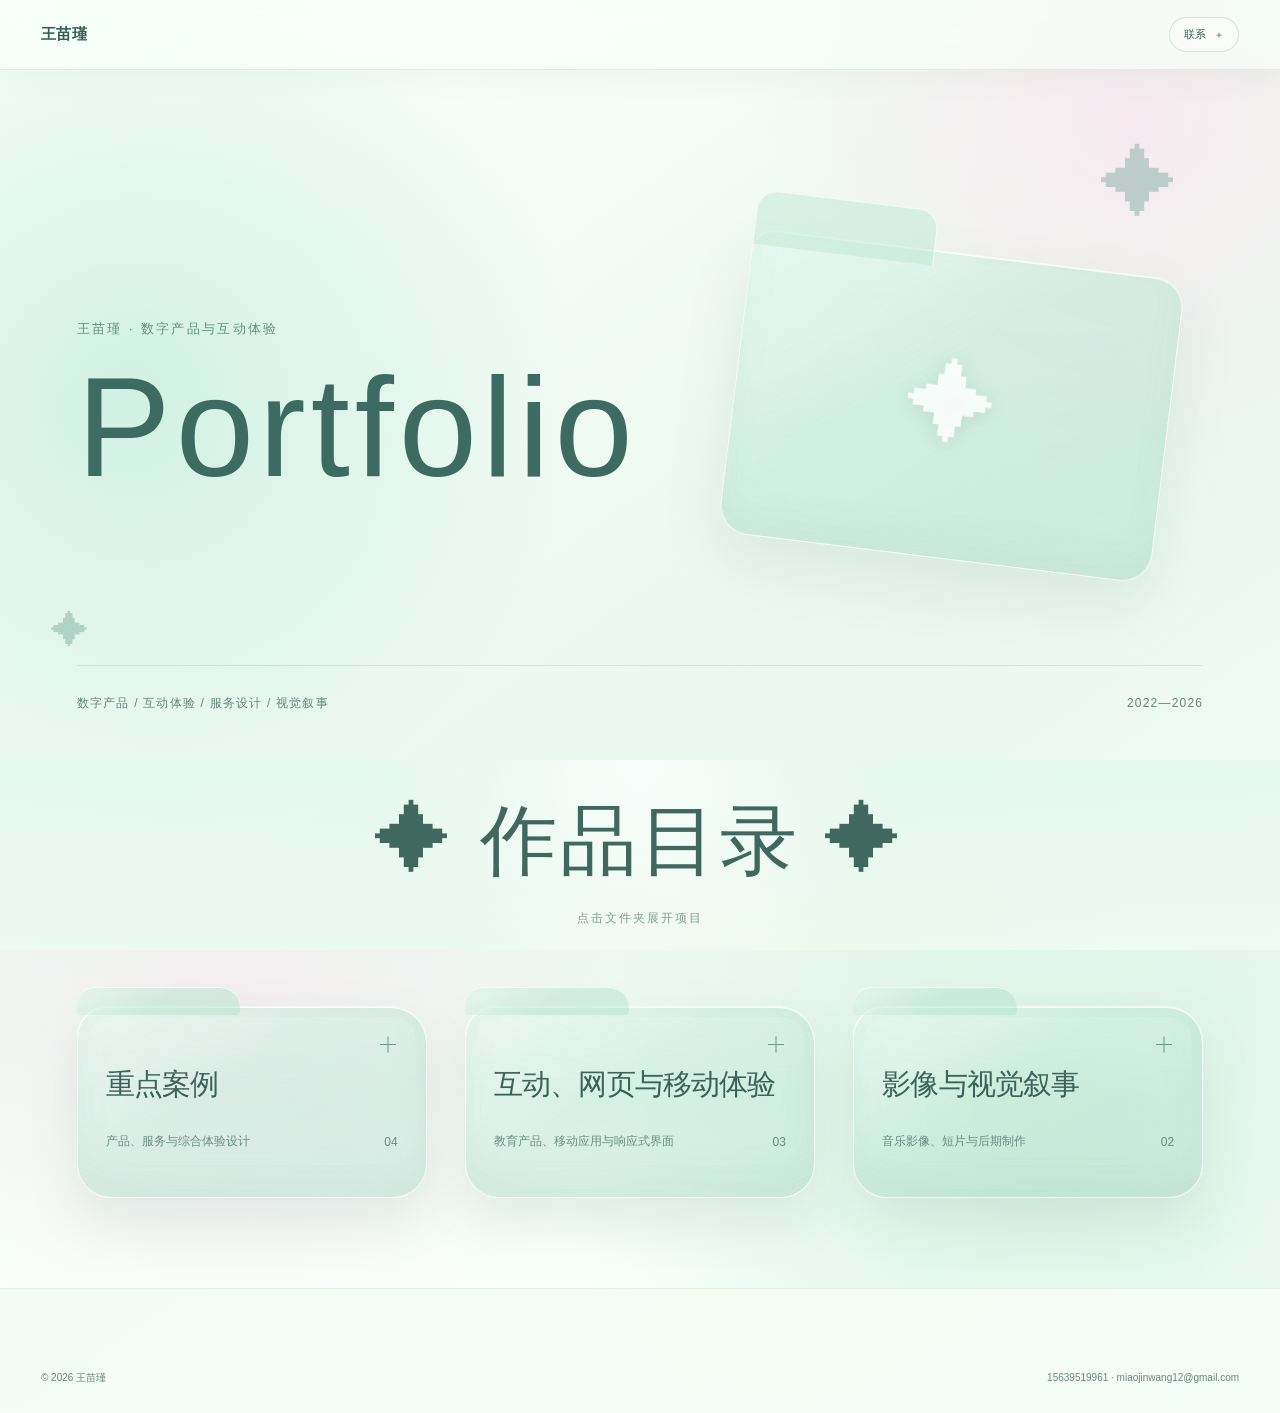
==== commit f5d3a83d: "Convert AI case notes to interactive hotspots" ====
--- a/index.html
+++ b/index.html
@@ -24,7 +24,7 @@
 <script src="assets/folder-interactions.js" defer></script>
 </head>
 <body class="__variable_geist_1qyd02f __variable_geist_mono_0vffvn2 antialiased">
-<main class="index-page">
+<main class="index-page" id="top">
 <header class="site-header">
 <a href="index.html" class="name">王苗瑾</a>
 <nav class="header-actions" aria-label="联系方式">
@@ -48,7 +48,7 @@
 <span>2022—2026</span>
 </div>
 </section>
-<section class="portfolio-index-heading">
+<section class="portfolio-index-heading" id="portfolio">
 <p>✦ 作品目录 ✦</p>
 <span>点击文件夹展开项目</span>
 </section>
--- a/assets/retro-mint-theme.css
+++ b/assets/retro-mint-theme.css
@@ -1345,21 +1345,24 @@
   }
 }
 
-/* HTML portfolio: keep the contact panel above every project section */
+/* HTML portfolio: keep the contact panel above the homepage and project sections */
 .case-page {
   overflow: visible;
 }
 
-.case-page .site-header {
+.case-page .site-header,
+.index-page .site-header {
   position: relative;
   z-index: 10000;
 }
 
-.case-page .contact-menu {
+.case-page .contact-menu,
+.index-page .contact-menu {
   z-index: 10001;
 }
 
-.case-page .contact-popover {
+.case-page .contact-popover,
+.index-page .contact-popover {
   position: fixed;
   z-index: 10002;
   top: 64px;
@@ -1371,6 +1374,16 @@
     0 20px 52px rgba(49, 92, 80, 0.24);
   backdrop-filter: none;
   -webkit-backdrop-filter: none;
+}
+
+.case-page .contact-popover a,
+.index-page .contact-popover a {
+  color: #355f56;
+}
+
+.case-page .contact-popover small,
+.index-page .contact-popover small {
+  color: #789087;
 }
 
 /* HTML portfolio folders: one Chinese line plus one English line */
@@ -1530,76 +1543,157 @@
   box-shadow: 0 18px 44px rgba(51, 92, 81, 0.1);
 }
 
-.prototype-callout {
-  --connector-width: 16%;
+.c-sign-prototype {
+  overflow: visible;
+  border-radius: 0;
+  box-shadow: none;
+}
+
+.c-sign-prototype > img,
+.c-sign-after-crop {
+  overflow: hidden;
+  border-radius: 18px;
+  box-shadow: 0 18px 44px rgba(51, 92, 81, 0.1);
+}
+
+.c-sign-after-crop {
+  position: relative;
+  aspect-ratio: 16 / 25;
+}
+
+.c-sign-after-crop > img {
   position: absolute;
-  z-index: 3;
-  display: grid;
-  gap: 4px;
-  width: min(43%, 260px);
-  padding: 11px 13px;
-  color: #f8fffb;
-  border: 1px solid rgba(255, 255, 255, 0.48);
-  border-radius: 12px;
-  background: rgba(41, 79, 70, 0.78);
+  top: 0;
+  left: 0;
+  width: 240%;
+  max-width: none;
+  max-height: none !important;
+  height: auto;
+}
+
+.annotation-hotspot {
+  position: absolute;
+  z-index: 4;
+  top: var(--hotspot-y);
+  left: var(--hotspot-x);
+  width: 22px;
+  height: 22px;
+  padding: 0;
+  border: 0;
+  border-radius: 50%;
+  background: transparent;
+  cursor: help;
+  transform: translate(-50%, -50%);
+}
+
+.hotspot-dot {
+  position: absolute;
+  inset: 2px;
+  border: 1px solid rgba(42, 90, 78, 0.58);
+  border-radius: 50%;
+  background: rgba(237, 252, 244, 0.9);
   box-shadow:
-    inset 0 1px 0 rgba(255, 255, 255, 0.22),
-    0 10px 24px rgba(26, 62, 54, 0.18);
-  backdrop-filter: blur(12px) saturate(1.08);
-  -webkit-backdrop-filter: blur(12px) saturate(1.08);
-}
-
-.prototype-callout strong {
-  font-size: clamp(10px, 1vw, 13px);
-  line-height: 1.3;
-}
-
-.prototype-callout span {
-  color: rgba(248, 255, 251, 0.84);
-  font-size: clamp(8px, 0.78vw, 11px);
-  line-height: 1.5;
-}
-
-.prototype-callout::before {
+    0 0 0 3px rgba(223, 246, 232, 0.46),
+    0 4px 12px rgba(31, 78, 66, 0.2);
+  transition:
+    background 160ms ease,
+    border-color 160ms ease,
+    box-shadow 160ms ease,
+    transform 160ms ease;
+}
+
+.hotspot-dot::after {
   content: "";
   position: absolute;
-  top: 50%;
-  right: 100%;
-  width: var(--connector-width);
-  height: 1.5px;
-  background: rgba(41, 79, 70, 0.82);
-  transform-origin: right center;
-}
-
-.prototype-callout::after {
+  inset: 6px;
+  border-radius: 50%;
+  background: rgba(42, 90, 78, 0.72);
+}
+
+.annotation-hotspot:hover .hotspot-dot,
+.annotation-hotspot:focus-visible .hotspot-dot,
+.annotation-hotspot.is-open .hotspot-dot {
+  border-color: rgba(42, 90, 78, 0.82);
+  background: #f5fff8;
+  box-shadow:
+    0 0 0 5px rgba(223, 246, 232, 0.62),
+    0 6px 16px rgba(31, 78, 66, 0.24);
+  transform: scale(1.08);
+}
+
+.annotation-hotspot:focus-visible {
+  outline: none;
+}
+
+.hotspot-tooltip {
+  position: absolute;
+  z-index: 5;
+  left: 50%;
+  bottom: calc(100% + 12px);
+  display: grid;
+  gap: 5px;
+  width: min(230px, calc(100vw - 48px));
+  padding: 12px 14px;
+  color: #f6fffa;
+  border: 1px solid rgba(255, 255, 255, 0.42);
+  border-radius: 12px;
+  background: rgba(32, 72, 63, 0.88);
+  box-shadow: 0 14px 34px rgba(23, 61, 52, 0.24);
+  opacity: 0;
+  pointer-events: none;
+  text-align: left;
+  transform: translate(-50%, 7px) scale(0.96);
+  transform-origin: 50% 100%;
+  transition:
+    opacity 150ms ease,
+    transform 180ms ease;
+  backdrop-filter: blur(16px) saturate(1.05);
+  -webkit-backdrop-filter: blur(16px) saturate(1.05);
+}
+
+.hotspot-tooltip::after {
   content: "";
   position: absolute;
-  top: calc(50% - 5px);
-  right: calc(100% + var(--connector-width) - 1px);
+  top: 100%;
+  left: calc(50% - 6px);
   width: 0;
   height: 0;
-  border-top: 5px solid transparent;
-  border-right: 8px solid rgba(41, 79, 70, 0.9);
-  border-bottom: 5px solid transparent;
-}
-
-.callout-identity {
-  --connector-width: 24%;
-  top: 31%;
-  right: 5%;
-}
-
-.callout-time {
-  --connector-width: 25%;
-  top: 70%;
-  right: 5%;
-}
-
-.callout-events {
-  --connector-width: 20%;
-  top: 54%;
-  right: 4%;
-  width: min(48%, 310px);
+  border-right: 6px solid transparent;
+  border-top: 7px solid rgba(32, 72, 63, 0.88);
+  border-left: 6px solid transparent;
+}
+
+.hotspot-tooltip strong {
+  font-size: 12px;
+  line-height: 1.35;
+}
+
+.hotspot-tooltip > span {
+  color: rgba(246, 255, 250, 0.8);
+  font-size: 10px;
+  line-height: 1.55;
+}
+
+.annotation-hotspot:hover .hotspot-tooltip,
+.annotation-hotspot:focus-visible .hotspot-tooltip,
+.annotation-hotspot.is-open .hotspot-tooltip {
+  opacity: 1;
+  transform: translate(-50%, 0) scale(1);
+}
+
+.hotspot-identity {
+  --hotspot-x: 49%;
+  --hotspot-y: 37%;
+}
+
+.hotspot-time {
+  --hotspot-x: 49%;
+  --hotspot-y: 76%;
+}
+
+.hotspot-events {
+  --hotspot-x: 48%;
+  --hotspot-y: 61%;
 }
 
 @media (max-width: 760px) {
@@ -1613,17 +1707,12 @@
     grid-template-columns: 1fr;
   }
 
-  .prototype-callout {
-    width: 45%;
-    padding: 8px 9px;
-  }
-
-  .prototype-callout strong {
-    font-size: 9px;
-  }
-
-  .prototype-callout span {
-    font-size: 7px;
-    line-height: 1.35;
-  }
-}
+  .annotation-hotspot {
+    width: 26px;
+    height: 26px;
+  }
+
+  .hotspot-tooltip {
+    width: min(220px, calc(100vw - 56px));
+  }
+}
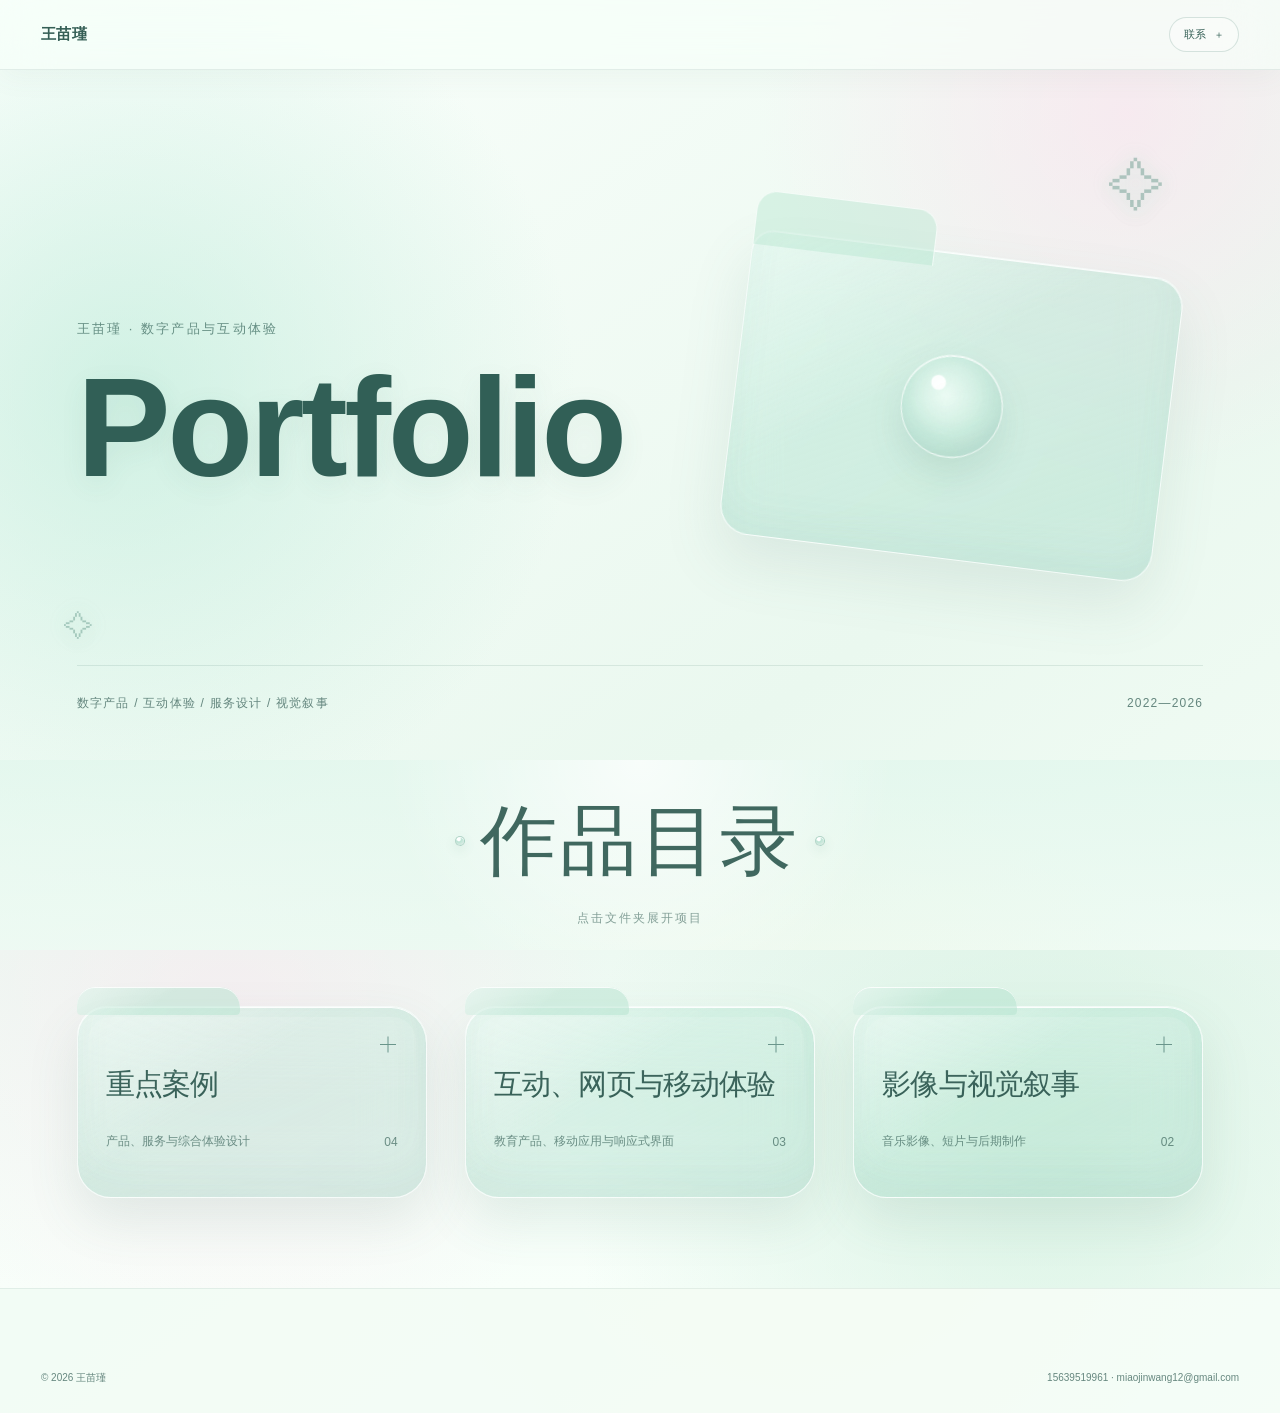
==== commit f86dc6ba: "Refine homepage title and decorative glints" ====
--- a/index.html
+++ b/index.html
@@ -20,7 +20,7 @@
 
 .__variable_geist_mono_0vffvn2 { --font-geist-mono: 'Geist Mono', sans-serif; }
 </style>
-<link rel="stylesheet" href="assets/retro-mint-theme.css">
+<link rel="stylesheet" href="assets/retro-mint-theme.css?v=20260726-home-title">
 <script src="assets/folder-interactions.js" defer></script>
 </head>
 <body class="__variable_geist_1qyd02f __variable_geist_mono_0vffvn2 antialiased">
@@ -49,7 +49,7 @@
 </div>
 </section>
 <section class="portfolio-index-heading" id="portfolio">
-<p>✦ 作品目录 ✦</p>
+<p>作品目录</p>
 <span>点击文件夹展开项目</span>
 </section>
 <nav class="grouped-index" aria-label="作品目录">
--- a/assets/retro-mint-theme.css
+++ b/assets/retro-mint-theme.css
@@ -1345,6 +1345,98 @@
   }
 }
 
+/* Homepage: stronger title and softer glass-like decorative glints */
+.index-page .hero-copy h1 {
+  color: #315f56;
+  font-family: "Avenir Next", "Helvetica Neue", "PingFang SC", sans-serif;
+  font-weight: 600;
+  letter-spacing: -0.025em;
+  text-shadow: 0 8px 28px rgba(63, 112, 99, 0.08);
+}
+
+.index-page .portfolio-hero::before,
+.index-page .portfolio-hero::after {
+  content: "✧";
+  color: rgba(80, 137, 122, 0.4);
+  font-family: Georgia, "Times New Roman", serif;
+  font-weight: 400;
+  text-shadow:
+    0 0 18px rgba(195, 235, 216, 0.72),
+    0 8px 24px rgba(79, 132, 117, 0.08);
+  animation: soft-home-glint 5.5s ease-in-out infinite;
+}
+
+.index-page .portfolio-hero::before {
+  top: 13%;
+  right: 9%;
+  font-size: clamp(32px, 4.4vw, 62px);
+}
+
+.index-page .portfolio-hero::after {
+  bottom: 17%;
+  left: 5%;
+  font-size: clamp(18px, 2.3vw, 30px);
+  animation-delay: -2.4s;
+}
+
+.index-page .hero-folder-object::after {
+  content: "";
+  inset: auto;
+  top: 50%;
+  left: 50%;
+  width: clamp(74px, 8vw, 112px);
+  aspect-ratio: 1;
+  border: 1px solid rgba(255, 255, 255, 0.68);
+  border-radius: 50%;
+  background:
+    radial-gradient(circle at 34% 28%, rgba(255, 255, 255, 0.92) 0 7%, transparent 8%),
+    radial-gradient(circle at 43% 40%, rgba(244, 255, 249, 0.74), rgba(185, 232, 214, 0.24) 48%, rgba(92, 167, 146, 0.12) 70%);
+  box-shadow:
+    inset 0 1px 0 rgba(255, 255, 255, 0.86),
+    inset 0 -12px 24px rgba(63, 132, 113, 0.08),
+    0 16px 34px rgba(58, 115, 100, 0.13);
+  transform: translate(-50%, -50%);
+}
+
+.index-page .portfolio-index-heading p {
+  display: inline-flex;
+  align-items: center;
+  justify-content: center;
+  gap: 15px;
+}
+
+.index-page .portfolio-index-heading p::before,
+.index-page .portfolio-index-heading p::after {
+  content: "";
+  width: 10px;
+  aspect-ratio: 1;
+  border: 1px solid rgba(105, 158, 143, 0.3);
+  border-radius: 50%;
+  background: radial-gradient(circle at 35% 28%, #fff 0 18%, rgba(153, 211, 190, 0.58) 34%, rgba(116, 177, 159, 0.18) 72%);
+  box-shadow:
+    inset 0 1px 0 rgba(255, 255, 255, 0.8),
+    0 4px 12px rgba(74, 126, 111, 0.13);
+}
+
+@keyframes soft-home-glint {
+  0%,
+  100% {
+    opacity: 0.72;
+    transform: translateY(0) rotate(-4deg);
+  }
+  50% {
+    opacity: 0.94;
+    transform: translateY(-6px) rotate(5deg);
+  }
+}
+
+@media (prefers-reduced-motion: reduce) {
+  .index-page .portfolio-hero::before,
+  .index-page .portfolio-hero::after {
+    animation: none;
+  }
+}
+
 /* HTML portfolio: keep the contact panel above the homepage and project sections */
 .case-page {
   overflow: visible;
@@ -1505,16 +1597,89 @@
   border: 1px solid rgba(255, 255, 255, 0.5);
   border-radius: 999px;
   background: rgba(35, 72, 65, 0.72);
+  appearance: none;
   box-shadow:
     inset 0 1px 0 rgba(255, 255, 255, 0.28),
     0 8px 20px rgba(24, 59, 52, 0.16);
   backdrop-filter: blur(12px) saturate(1.08);
   -webkit-backdrop-filter: blur(12px) saturate(1.08);
+  font-family: inherit;
   font-size: clamp(10px, 1.05vw, 14px);
   font-weight: 600;
   line-height: 1;
   white-space: nowrap;
+  cursor: pointer;
   transform: translate(-50%, -50%);
+  transition:
+    color 180ms ease,
+    background 180ms ease,
+    border-color 180ms ease,
+    box-shadow 180ms ease,
+    transform 180ms ease;
+}
+
+.zone-label:hover,
+.zone-label:focus-visible {
+  color: #fff;
+  border-color: rgba(255, 255, 255, 0.78);
+  background: rgba(28, 67, 58, 0.9);
+  box-shadow:
+    inset 0 1px 0 rgba(255, 255, 255, 0.34),
+    0 10px 24px rgba(24, 59, 52, 0.24);
+  outline: none;
+  transform: translate(-50%, -50%) scale(1.035);
+}
+
+.zone-highlight {
+  position: absolute;
+  z-index: 1;
+  display: block;
+  border: 1px solid rgba(65, 111, 98, 0);
+  border-radius: 50%;
+  background: rgba(36, 77, 66, 0);
+  box-shadow: 0 0 0 0 rgba(52, 98, 86, 0);
+  opacity: 0;
+  pointer-events: none;
+  transform: translate(-50%, -50%) scale(0.985);
+  transition:
+    background 220ms ease,
+    border-color 220ms ease,
+    box-shadow 220ms ease,
+    opacity 220ms ease,
+    transform 260ms cubic-bezier(0.2, 0.75, 0.25, 1);
+}
+
+.zone-highlight-core {
+  top: 35%;
+  left: 57%;
+  width: 57%;
+  aspect-ratio: 1;
+}
+
+.zone-highlight-water {
+  top: 43%;
+  left: 44%;
+  width: 47%;
+  aspect-ratio: 1;
+}
+
+.zone-highlight-quiet {
+  top: 66%;
+  left: 52%;
+  width: 62%;
+  aspect-ratio: 1;
+}
+
+.temple-zone-map[data-active-zone="core"] .zone-highlight-core,
+.temple-zone-map[data-active-zone="water"] .zone-highlight-water,
+.temple-zone-map[data-active-zone="quiet"] .zone-highlight-quiet {
+  border-color: rgba(61, 111, 97, 0.34);
+  background: rgba(34, 79, 67, 0.2);
+  box-shadow:
+    inset 0 0 80px rgba(31, 73, 63, 0.12),
+    0 0 0 7px rgba(207, 239, 224, 0.1);
+  opacity: 1;
+  transform: translate(-50%, -50%) scale(1);
 }
 
 .zone-core {
@@ -1538,9 +1703,24 @@
 }
 
 .annotated-prototype {
-  overflow: hidden;
-  border-radius: 18px;
+  overflow: visible;
+  border-radius: 0;
+  box-shadow: none;
+}
+
+.annotated-prototype > img {
   box-shadow: 0 18px 44px rgba(51, 92, 81, 0.1);
+}
+
+.green-bloom-prototype {
+  min-width: 0;
+  margin: 0;
+}
+
+.green-bloom-prototype > img {
+  width: 100%;
+  height: 100%;
+  object-fit: contain;
 }
 
 .c-sign-prototype {
@@ -1681,6 +1861,40 @@
   transform: translate(-50%, 0) scale(1);
 }
 
+.annotation-hotspot.hotspot-tooltip-start .hotspot-tooltip {
+  left: 0;
+  transform: translate(-8px, 7px) scale(0.96);
+  transform-origin: 16px 100%;
+}
+
+.annotation-hotspot.hotspot-tooltip-start .hotspot-tooltip::after {
+  left: 14px;
+}
+
+.annotation-hotspot.hotspot-tooltip-start:hover .hotspot-tooltip,
+.annotation-hotspot.hotspot-tooltip-start:focus-visible .hotspot-tooltip,
+.annotation-hotspot.hotspot-tooltip-start.is-open .hotspot-tooltip {
+  transform: translate(-8px, 0) scale(1);
+}
+
+.annotation-hotspot.hotspot-tooltip-end .hotspot-tooltip {
+  right: 0;
+  left: auto;
+  transform: translate(8px, 7px) scale(0.96);
+  transform-origin: calc(100% - 16px) 100%;
+}
+
+.annotation-hotspot.hotspot-tooltip-end .hotspot-tooltip::after {
+  right: 14px;
+  left: auto;
+}
+
+.annotation-hotspot.hotspot-tooltip-end:hover .hotspot-tooltip,
+.annotation-hotspot.hotspot-tooltip-end:focus-visible .hotspot-tooltip,
+.annotation-hotspot.hotspot-tooltip-end.is-open .hotspot-tooltip {
+  transform: translate(8px, 0) scale(1);
+}
+
 .hotspot-identity {
   --hotspot-x: 49%;
   --hotspot-y: 37%;
@@ -1692,8 +1906,8 @@
 }
 
 .hotspot-events {
-  --hotspot-x: 48%;
-  --hotspot-y: 61%;
+  --hotspot-x: 11%;
+  --hotspot-y: 25%;
 }
 
 @media (max-width: 760px) {
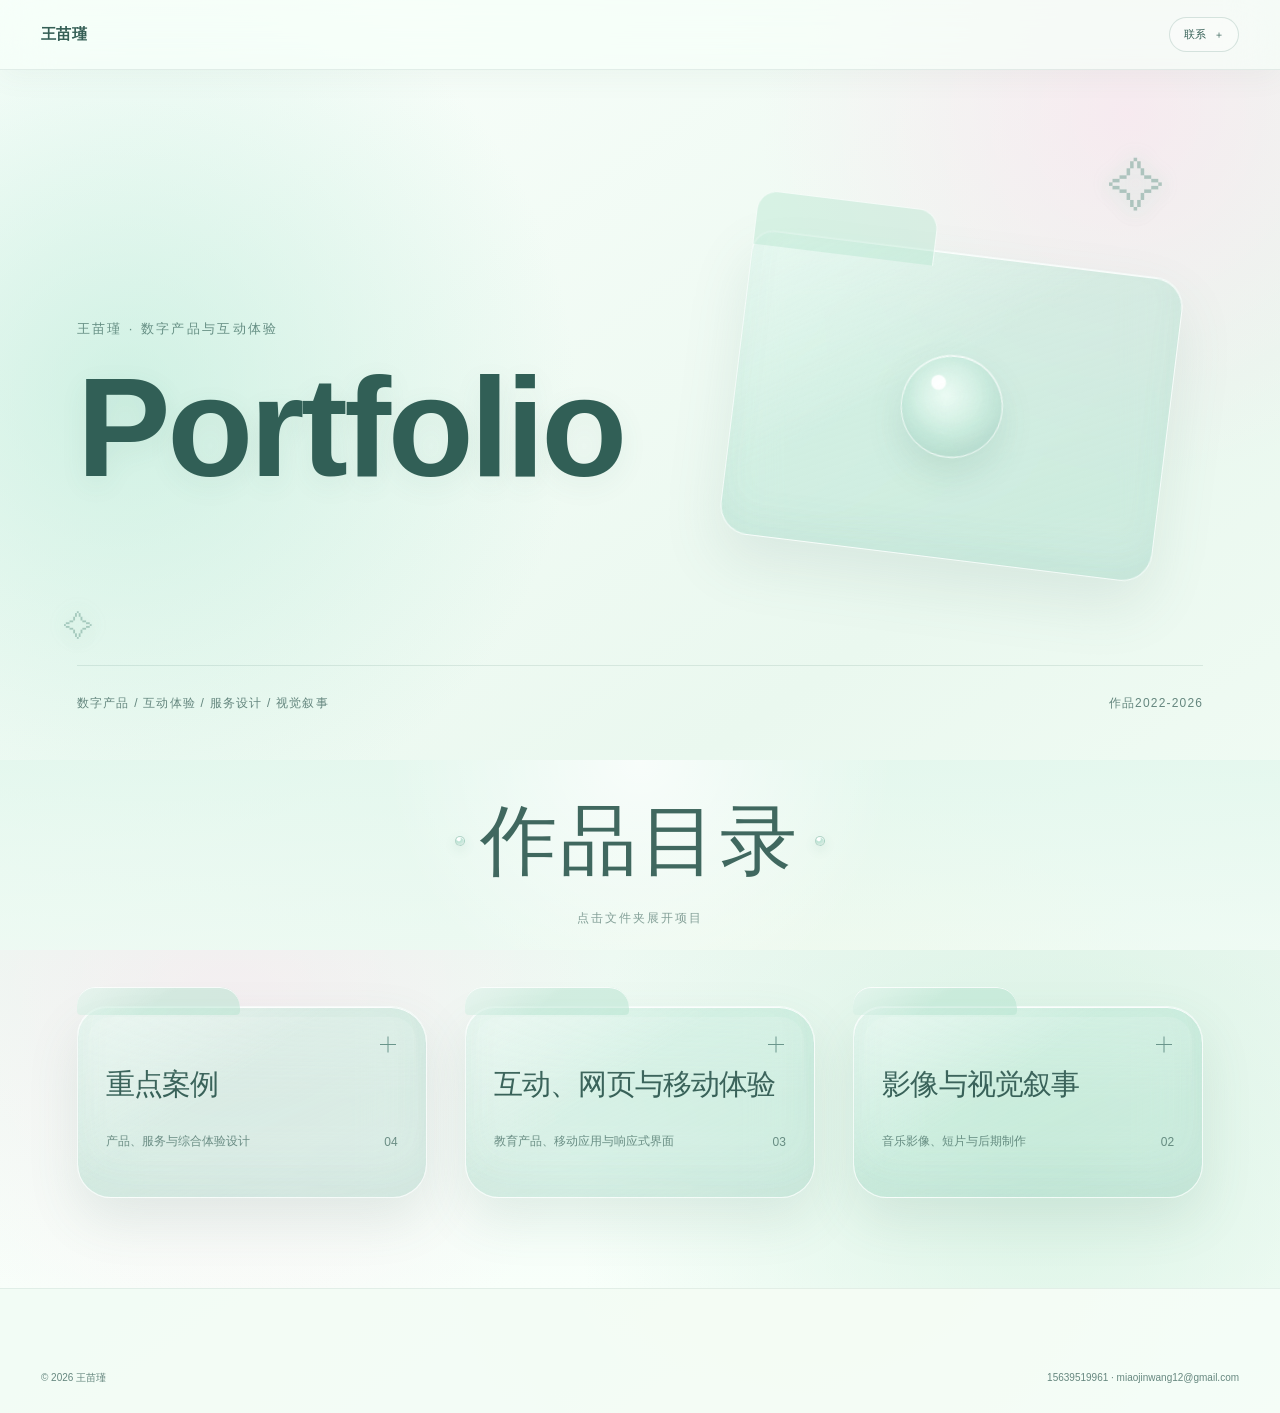
==== commit 1c61640b: "Update portfolio year label" ====
--- a/index.html
+++ b/index.html
@@ -45,7 +45,7 @@
 <div class="hero-folder-object" aria-hidden="true"></div>
 <div class="hero-meta">
 <span>数字产品 / 互动体验 / 服务设计 / 视觉叙事</span>
-<span>2022—2026</span>
+<span>作品2022-2026</span>
 </div>
 </section>
 <section class="portfolio-index-heading" id="portfolio">
--- a/assets/retro-mint-theme.css
+++ b/assets/retro-mint-theme.css
@@ -1614,8 +1614,7 @@
     color 180ms ease,
     background 180ms ease,
     border-color 180ms ease,
-    box-shadow 180ms ease,
-    transform 180ms ease;
+    box-shadow 180ms ease;
 }
 
 .zone-label:hover,
@@ -1627,7 +1626,7 @@
     inset 0 1px 0 rgba(255, 255, 255, 0.34),
     0 10px 24px rgba(24, 59, 52, 0.24);
   outline: none;
-  transform: translate(-50%, -50%) scale(1.035);
+  transform: translate(-50%, -50%);
 }
 
 .zone-highlight {
@@ -1640,13 +1639,12 @@
   box-shadow: 0 0 0 0 rgba(52, 98, 86, 0);
   opacity: 0;
   pointer-events: none;
-  transform: translate(-50%, -50%) scale(0.985);
+  transform: translate(-50%, -50%);
   transition:
     background 220ms ease,
     border-color 220ms ease,
     box-shadow 220ms ease,
-    opacity 220ms ease,
-    transform 260ms cubic-bezier(0.2, 0.75, 0.25, 1);
+    opacity 220ms ease;
 }
 
 .zone-highlight-core {
@@ -1675,11 +1673,9 @@
 .temple-zone-map[data-active-zone="quiet"] .zone-highlight-quiet {
   border-color: rgba(61, 111, 97, 0.34);
   background: rgba(34, 79, 67, 0.2);
-  box-shadow:
-    inset 0 0 80px rgba(31, 73, 63, 0.12),
-    0 0 0 7px rgba(207, 239, 224, 0.1);
+  box-shadow: inset 0 0 80px rgba(31, 73, 63, 0.12);
   opacity: 1;
-  transform: translate(-50%, -50%) scale(1);
+  transform: translate(-50%, -50%);
 }
 
 .zone-core {
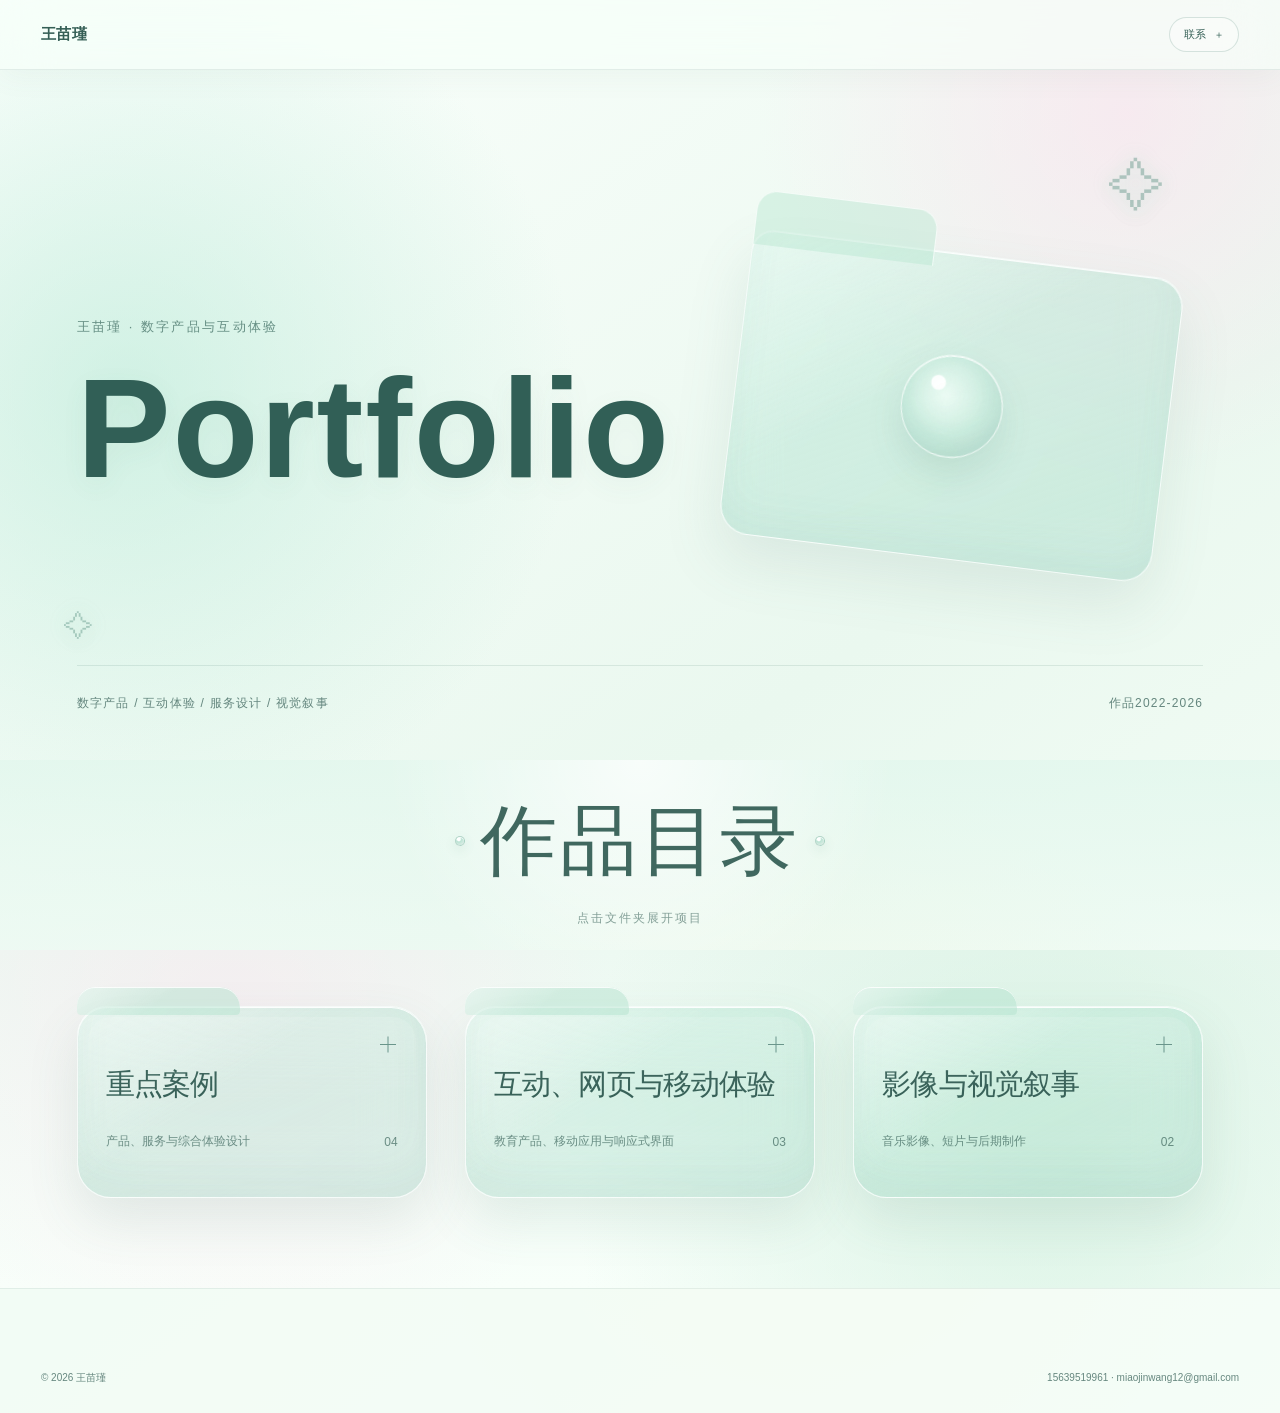
==== commit 5ba5648a: "Refine homepage portfolio typography" ====
--- a/index.html
+++ b/index.html
@@ -20,7 +20,7 @@
 
 .__variable_geist_mono_0vffvn2 { --font-geist-mono: 'Geist Mono', sans-serif; }
 </style>
-<link rel="stylesheet" href="assets/retro-mint-theme.css?v=20260726-home-title">
+<link rel="stylesheet" href="assets/retro-mint-theme.css?v=20260726-home-title-2">
 <script src="assets/folder-interactions.js" defer></script>
 </head>
 <body class="__variable_geist_1qyd02f __variable_geist_mono_0vffvn2 antialiased">
--- a/assets/retro-mint-theme.css
+++ b/assets/retro-mint-theme.css
@@ -1348,10 +1348,13 @@
 /* Homepage: stronger title and softer glass-like decorative glints */
 .index-page .hero-copy h1 {
   color: #315f56;
-  font-family: "Avenir Next", "Helvetica Neue", "PingFang SC", sans-serif;
+  font-family: "Gill Sans", "Avenir Next", "Helvetica Neue", "PingFang SC", sans-serif;
   font-weight: 600;
-  letter-spacing: -0.025em;
-  text-shadow: 0 8px 28px rgba(63, 112, 99, 0.08);
+  font-kerning: normal;
+  font-variant-ligatures: none;
+  letter-spacing: 0.012em;
+  line-height: 0.96;
+  text-shadow: 0 8px 28px rgba(63, 112, 99, 0.06);
 }
 
 .index-page .portfolio-hero::before,
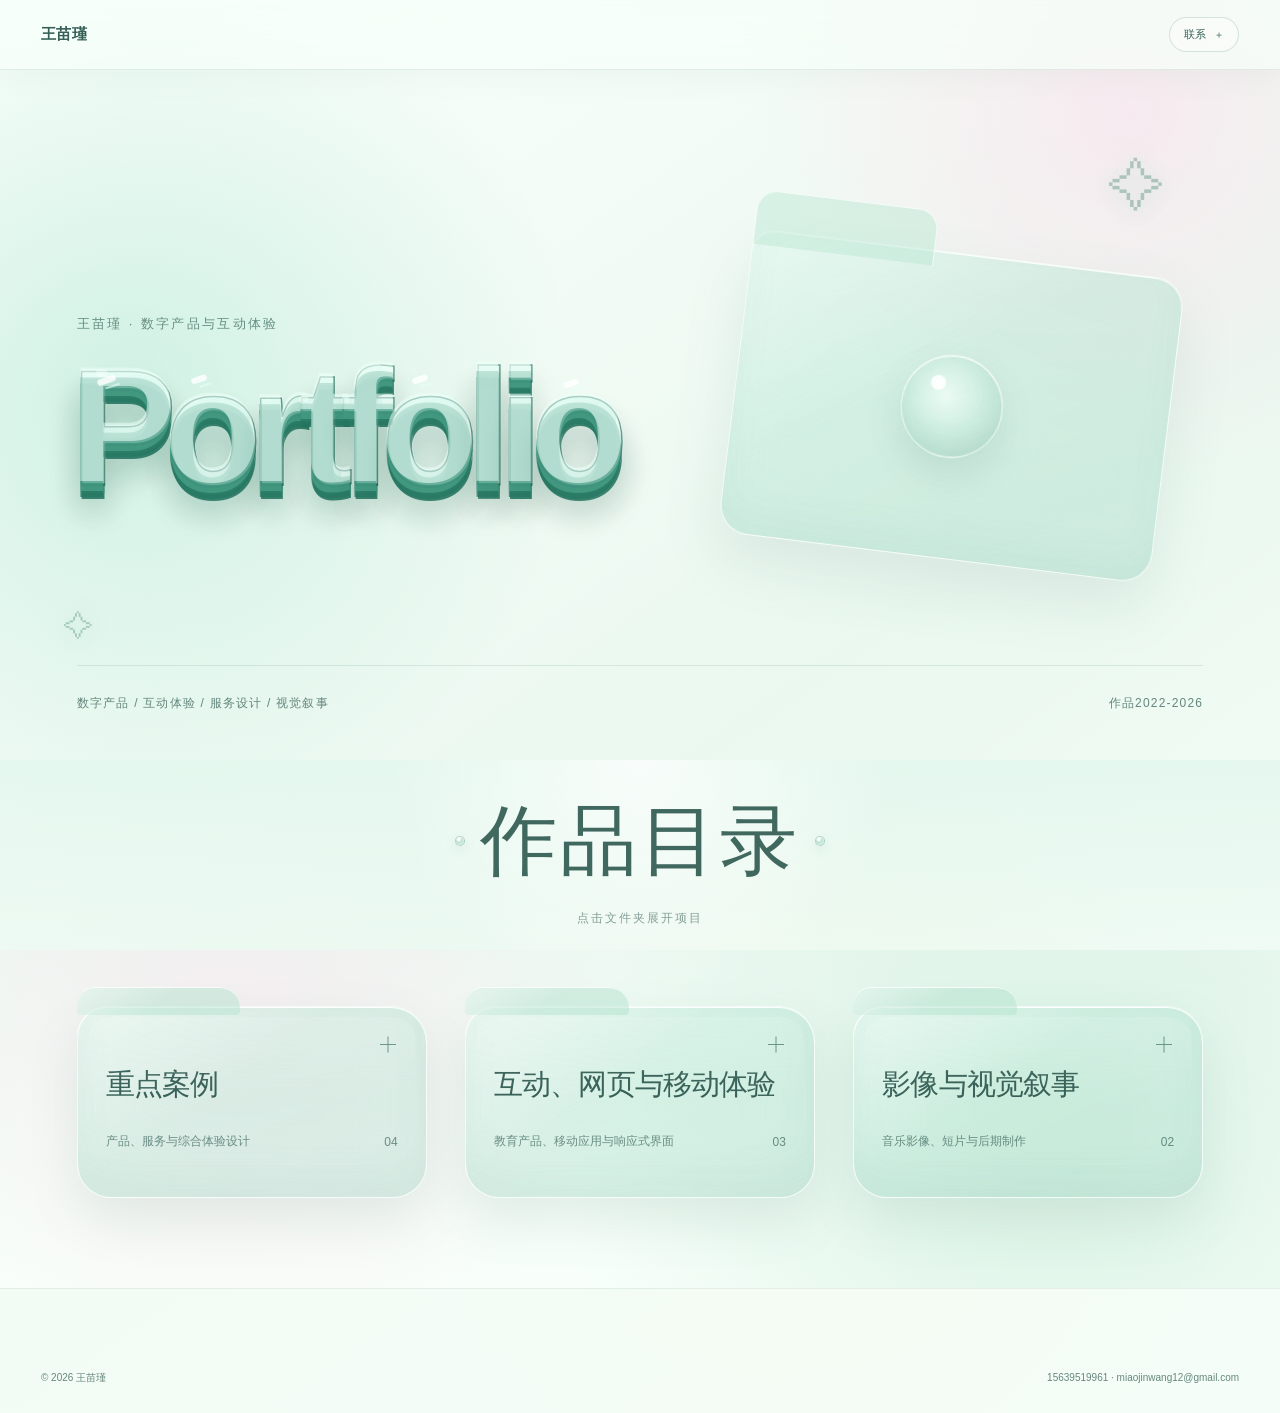
==== commit 47d1c6e5: "Update C the Sign portfolio page" ====
--- a/index.html
+++ b/index.html
@@ -20,7 +20,7 @@
 
 .__variable_geist_mono_0vffvn2 { --font-geist-mono: 'Geist Mono', sans-serif; }
 </style>
-<link rel="stylesheet" href="assets/retro-mint-theme.css?v=20260726-home-title-2">
+<link rel="stylesheet" href="assets/retro-mint-theme.css?v=20260726-home-title-6">
 <script src="assets/folder-interactions.js" defer></script>
 </head>
 <body class="__variable_geist_1qyd02f __variable_geist_mono_0vffvn2 antialiased">
@@ -40,7 +40,9 @@
 <section class="portfolio-hero">
 <div class="hero-copy">
 <p class="hero-kicker">王苗瑾 · 数字产品与互动体验</p>
-<h1>Portfolio</h1>
+<h1 class="jelly-title" aria-label="Portfolio">
+<span data-char="P" aria-hidden="true">P</span><span data-char="o" aria-hidden="true">o</span><span data-char="r" aria-hidden="true">r</span><span data-char="t" aria-hidden="true">t</span><span data-char="f" aria-hidden="true">f</span><span data-char="o" aria-hidden="true">o</span><span data-char="l" aria-hidden="true">l</span><span data-char="i" aria-hidden="true">i</span><span data-char="o" aria-hidden="true">o</span>
+</h1>
 </div>
 <div class="hero-folder-object" aria-hidden="true"></div>
 <div class="hero-meta">
--- a/assets/retro-mint-theme.css
+++ b/assets/retro-mint-theme.css
@@ -1611,73 +1611,6 @@
   font-weight: 600;
   line-height: 1;
   white-space: nowrap;
-  cursor: pointer;
-  transform: translate(-50%, -50%);
-  transition:
-    color 180ms ease,
-    background 180ms ease,
-    border-color 180ms ease,
-    box-shadow 180ms ease;
-}
-
-.zone-label:hover,
-.zone-label:focus-visible {
-  color: #fff;
-  border-color: rgba(255, 255, 255, 0.78);
-  background: rgba(28, 67, 58, 0.9);
-  box-shadow:
-    inset 0 1px 0 rgba(255, 255, 255, 0.34),
-    0 10px 24px rgba(24, 59, 52, 0.24);
-  outline: none;
-  transform: translate(-50%, -50%);
-}
-
-.zone-highlight {
-  position: absolute;
-  z-index: 1;
-  display: block;
-  border: 1px solid rgba(65, 111, 98, 0);
-  border-radius: 50%;
-  background: rgba(36, 77, 66, 0);
-  box-shadow: 0 0 0 0 rgba(52, 98, 86, 0);
-  opacity: 0;
-  pointer-events: none;
-  transform: translate(-50%, -50%);
-  transition:
-    background 220ms ease,
-    border-color 220ms ease,
-    box-shadow 220ms ease,
-    opacity 220ms ease;
-}
-
-.zone-highlight-core {
-  top: 35%;
-  left: 57%;
-  width: 57%;
-  aspect-ratio: 1;
-}
-
-.zone-highlight-water {
-  top: 43%;
-  left: 44%;
-  width: 47%;
-  aspect-ratio: 1;
-}
-
-.zone-highlight-quiet {
-  top: 66%;
-  left: 52%;
-  width: 62%;
-  aspect-ratio: 1;
-}
-
-.temple-zone-map[data-active-zone="core"] .zone-highlight-core,
-.temple-zone-map[data-active-zone="water"] .zone-highlight-water,
-.temple-zone-map[data-active-zone="quiet"] .zone-highlight-quiet {
-  border-color: rgba(61, 111, 97, 0.34);
-  background: rgba(34, 79, 67, 0.2);
-  box-shadow: inset 0 0 80px rgba(31, 73, 63, 0.12);
-  opacity: 1;
   transform: translate(-50%, -50%);
 }
 
@@ -1735,19 +1668,60 @@
   box-shadow: 0 18px 44px rgba(51, 92, 81, 0.1);
 }
 
+.c-sign-prototype .prototype-stage-media {
+  position: relative;
+  width: 100%;
+}
+
+.c-sign-prototype .prototype-stage-media > img {
+  display: block;
+  width: 100%;
+  height: auto;
+  overflow: hidden;
+  border-radius: 18px;
+  box-shadow: 0 18px 44px rgba(51, 92, 81, 0.1);
+}
+
+.c-sign-prototype .prototype-stage-label {
+  display: block;
+  padding: 0 0 13px;
+  color: #405b53;
+  font-family: PingFang SC, Hiragino Sans GB, Microsoft YaHei, sans-serif;
+  line-height: 1.25;
+}
+
+.c-sign-prototype .prototype-stage-label strong {
+  color: #405b53;
+  font-size: clamp(14px, 1.15vw, 17px);
+  font-weight: 600;
+  letter-spacing: 0.06em;
+}
+
 .c-sign-after-crop {
   position: relative;
-  aspect-ratio: 16 / 25;
+  aspect-ratio: auto;
 }
 
 .c-sign-after-crop > img {
-  position: absolute;
-  top: 0;
-  left: 0;
-  width: 240%;
-  max-width: none;
+  position: static;
+  display: block;
+  width: 100%;
+  max-width: 100%;
   max-height: none !important;
   height: auto;
+}
+
+.output-c-the-sign .c-sign-prototype:first-child::before {
+  content: "";
+  position: absolute;
+  z-index: 2;
+  top: 50.5%;
+  left: 0;
+  width: 9px;
+  height: 30px;
+  border-radius: 0 10px 10px 0;
+  background: #f7fafc;
+  transform: translateY(-50%);
 }
 
 .annotation-hotspot {
@@ -1929,3 +1903,180 @@
     width: min(220px, calc(100vw - 56px));
   }
 }
+
+/* Keep every prototype screenshot consistently rounded */
+.case-page .output-section .output-gallery > img,
+.case-page .output-section .output-gallery img,
+.case-page .output-section .output-gallery figure > img,
+.case-page .output-section .output-gallery .green-prototype-frame,
+.case-page .output-section .output-gallery .green-prototype-frame > img,
+.case-page .output-section .output-gallery .c-sign-after-crop,
+.case-page .output-section .output-gallery .c-sign-after-crop > img,
+.case-page .output-section .feature-video,
+.case-page .overview-visual,
+.case-page .overview-visual img,
+.case-page .scene-hero,
+.case-page .scene-hero > img {
+  border-radius: 18px !important;
+}
+
+/* Green Bloom: a calm, aligned two-by-two prototype grid */
+.output-green-bloom .output-gallery {
+  grid-template-columns: repeat(2, minmax(0, 1fr));
+  grid-auto-rows: 1fr;
+  align-items: stretch;
+  gap: clamp(18px, 2.4vw, 34px);
+}
+
+.output-green-bloom .green-bloom-prototype {
+  display: grid;
+  place-items: center;
+  width: 100%;
+  aspect-ratio: 5 / 4;
+}
+
+.output-green-bloom .green-prototype-frame {
+  position: relative;
+  display: grid;
+  place-items: center;
+  width: 100%;
+  height: 100%;
+  overflow: hidden;
+  border: 1px solid rgba(57, 112, 95, 0.13);
+  border-radius: 18px !important;
+  background: rgba(255, 255, 255, 0.44);
+  box-shadow: 0 18px 44px rgba(51, 92, 81, 0.1);
+}
+
+.output-green-bloom .green-prototype-frame > img {
+  position: absolute;
+  inset: 0;
+  display: block;
+  width: 100%;
+  height: 100%;
+  max-width: none;
+  max-height: none !important;
+  border-radius: 18px !important;
+  object-fit: contain;
+}
+
+@media (max-width: 760px) {
+  .output-green-bloom .output-gallery {
+    grid-template-columns: 1fr;
+    grid-auto-rows: auto;
+  }
+}
+
+/* Homepage wordmark: translucent mint jelly lettering */
+.index-page .hero-copy .jelly-title {
+  display: flex;
+  align-items: baseline;
+  position: relative;
+  isolation: isolate;
+  width: max-content;
+  max-width: 100%;
+  margin-left: -0.035em;
+  color: transparent;
+  font-family: "Arial Rounded MT Bold", "SF Pro Rounded", "Avenir Next", sans-serif;
+  font-size: clamp(76px, 12.4vw, 180px);
+  font-weight: 700;
+  font-kerning: normal;
+  font-variant-ligatures: none;
+  letter-spacing: -0.075em;
+  line-height: 0.9;
+  transform: scaleY(1.035);
+  transform-origin: left center;
+}
+
+.index-page .hero-copy .jelly-title > span {
+  display: inline-block;
+  position: relative;
+  color: transparent;
+  -webkit-text-stroke: clamp(1px, 0.11vw, 2px) rgba(34, 99, 82, 0.78);
+  background:
+    radial-gradient(ellipse at 35% 24%, rgba(244, 255, 251, 0.8) 0 5%, rgba(225, 255, 244, 0.25) 8%, transparent 20%),
+    radial-gradient(ellipse at 56% 48%, rgba(210, 255, 238, 0.25), transparent 52%),
+    linear-gradient(
+      145deg,
+      rgba(196, 242, 225, 0.88) 0%,
+      rgba(116, 207, 177, 0.72) 42%,
+      rgba(62, 151, 126, 0.9) 100%
+    );
+  -webkit-background-clip: text;
+  background-clip: text;
+  text-shadow:
+    0 -0.012em 0 rgba(236, 255, 248, 0.58),
+    0.012em 0 0 rgba(225, 255, 244, 0.2),
+    0 0.052em 0 rgba(70, 155, 131, 0.86),
+    0 0.085em 0 rgba(38, 119, 98, 0.88),
+    0 0.15em 0.2em rgba(24, 75, 60, 0.18);
+}
+
+.index-page .hero-copy .jelly-title > span::before {
+  content: attr(data-char);
+  position: absolute;
+  z-index: 1;
+  inset: 0;
+  pointer-events: none;
+  color: transparent;
+  font: inherit;
+  line-height: inherit;
+  -webkit-text-stroke: 0;
+  background:
+    radial-gradient(ellipse at 34% 17%, rgba(255, 255, 255, 0.98) 0 2.5%, rgba(255, 255, 255, 0.7) 3.5% 6%, transparent 8%),
+    linear-gradient(180deg, rgba(244, 255, 250, 0.72), transparent 29%);
+  -webkit-background-clip: text;
+  background-clip: text;
+  opacity: 0.9;
+  transform: translate(-0.008em, -0.012em);
+}
+
+.index-page .hero-copy .jelly-title > span::after {
+  content: "";
+  position: absolute;
+  z-index: 2;
+  top: 0.13em;
+  left: 31%;
+  width: 0.1em;
+  height: 0.035em;
+  border-radius: 999px;
+  background: rgba(255, 255, 255, 0.92);
+  box-shadow:
+    0.025em 0.045em 0 -0.012em rgba(229, 255, 246, 0.68),
+    0 0 0.035em rgba(225, 255, 244, 0.2);
+  transform: rotate(-18deg);
+  opacity: 0;
+}
+
+.index-page .hero-copy .jelly-title > span:nth-child(1)::after,
+.index-page .hero-copy .jelly-title > span:nth-child(2)::after,
+.index-page .hero-copy .jelly-title > span:nth-child(6)::after,
+.index-page .hero-copy .jelly-title > span:nth-child(9)::after {
+  opacity: 0.88;
+}
+
+.index-page .hero-copy .jelly-title > span:nth-child(1)::after {
+  top: 0.14em;
+  left: 28%;
+  width: 0.12em;
+}
+
+.index-page .hero-copy .jelly-title > span:nth-child(6)::after {
+  left: 35%;
+}
+
+.index-page .hero-copy .jelly-title > span:nth-child(9)::after {
+  top: 0.16em;
+  left: 37%;
+}
+
+@media (max-width: 760px) {
+  .index-page .hero-copy .jelly-title {
+    font-size: clamp(52px, 16.5vw, 88px);
+    letter-spacing: -0.08em;
+  }
+
+  .index-page .hero-copy .jelly-title > span {
+    -webkit-text-stroke-width: 1px;
+  }
+}
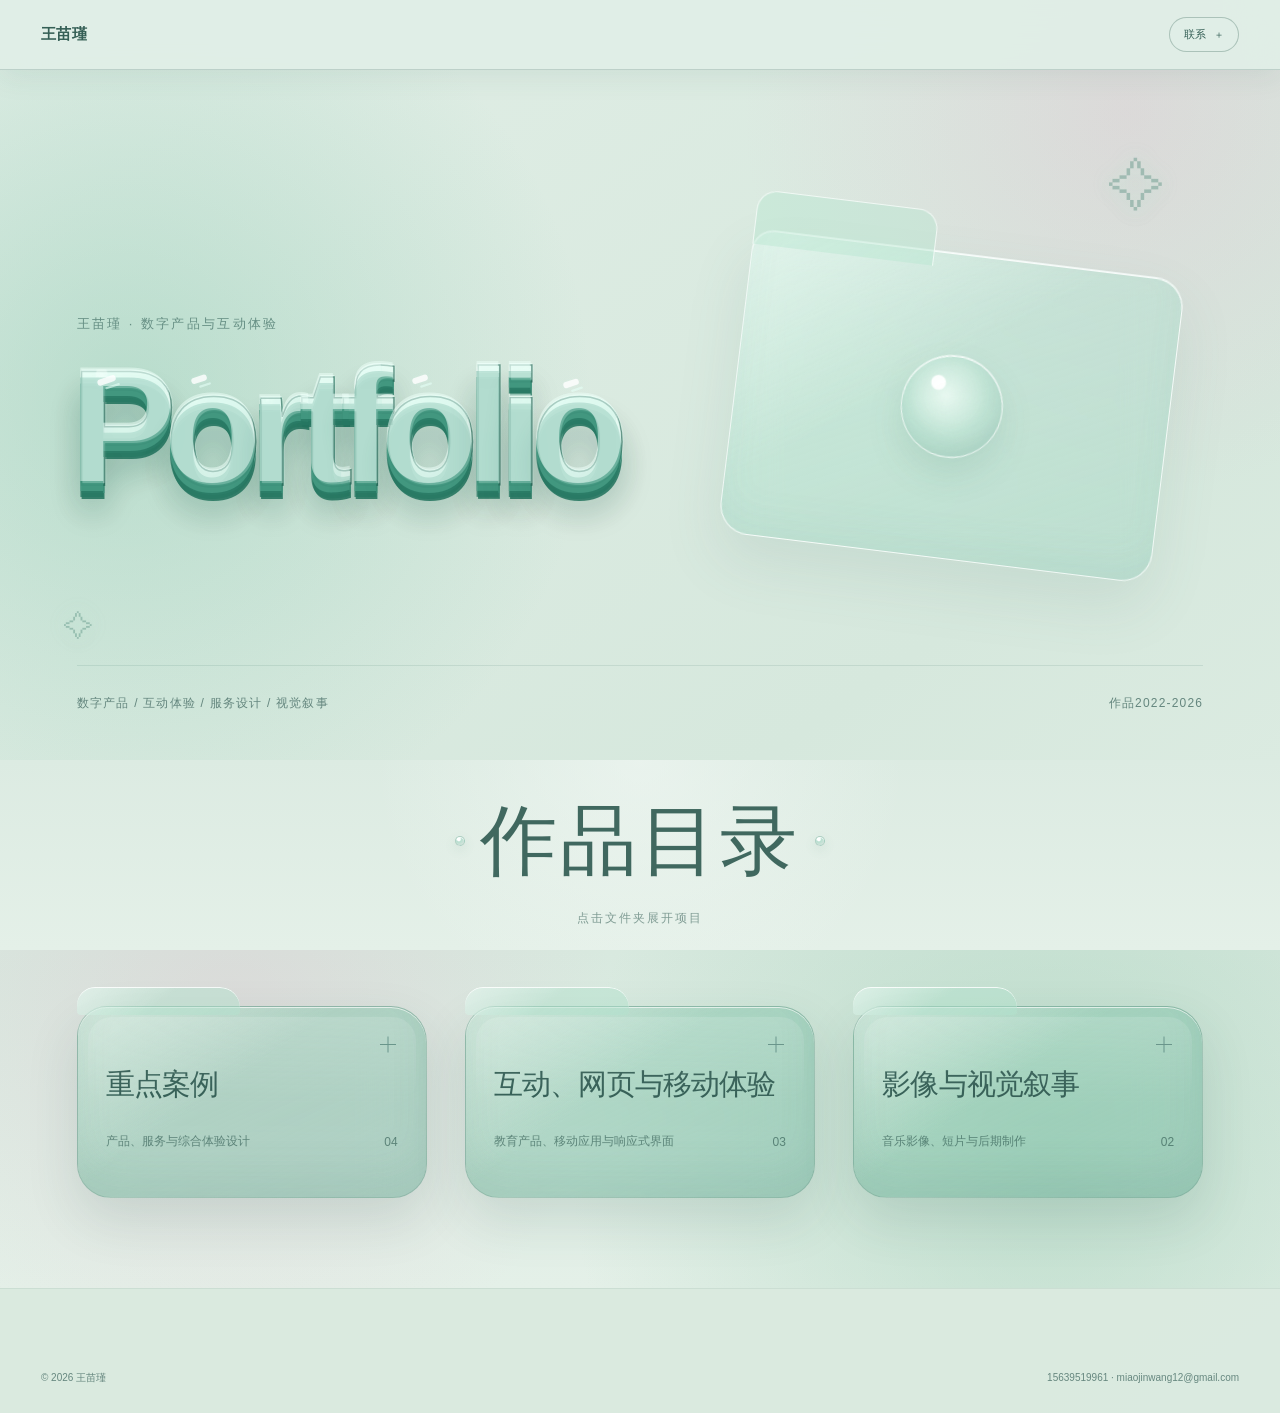
==== commit 3fd423ec: "Refresh homepage color palette" ====
--- a/index.html
+++ b/index.html
@@ -20,7 +20,7 @@
 
 .__variable_geist_mono_0vffvn2 { --font-geist-mono: 'Geist Mono', sans-serif; }
 </style>
-<link rel="stylesheet" href="assets/retro-mint-theme.css?v=20260726-home-title-6">
+<link rel="stylesheet" href="assets/retro-mint-theme.css?v=20260726-color-balance-1">
 <script src="assets/folder-interactions.js" defer></script>
 </head>
 <body class="__variable_geist_1qyd02f __variable_geist_mono_0vffvn2 antialiased">
--- a/assets/retro-mint-theme.css
+++ b/assets/retro-mint-theme.css
@@ -2080,3 +2080,157 @@
     -webkit-text-stroke-width: 1px;
   }
 }
+
+/* Cross-display tonal balance: richer sRGB surfaces with less pure-white glare */
+:root {
+  color-scheme: light only;
+  --mint-50: #eaf4ee;
+  --mint-100: #dcebe2;
+  --mint-200: #c8ddd1;
+  --mint-300: #a9cbb9;
+  --forest-900: #234a42;
+  --forest-800: #2f5a50;
+  --forest-700: #416d61;
+  --forest-600: #587f74;
+  --dark-line: rgba(47, 93, 80, 0.22);
+}
+
+html {
+  background: #dbe9e0;
+}
+
+body {
+  color: #2f5048;
+  background:
+    radial-gradient(circle at 88% 8%, rgba(225, 165, 195, 0.24), transparent 24rem),
+    radial-gradient(circle at 10% 28%, rgba(113, 191, 161, 0.34), transparent 29rem),
+    linear-gradient(145deg, #e1eee6 0%, #d6e8dd 56%, #e4f0e8 100%);
+}
+
+.site-header {
+  border-color: rgba(48, 93, 80, 0.2);
+  background: rgba(225, 239, 231, 0.94);
+  box-shadow: 0 8px 28px rgba(42, 83, 71, 0.08);
+}
+
+.site-header .header-actions a,
+.contact-menu summary {
+  border-color: rgba(48, 93, 80, 0.3);
+  background: rgba(224, 238, 230, 0.72);
+}
+
+.contact-popover {
+  border-color: rgba(74, 119, 105, 0.24);
+  background: linear-gradient(145deg, rgba(224, 239, 231, 0.97), rgba(207, 228, 217, 0.96));
+}
+
+.portfolio-index-heading {
+  background:
+    radial-gradient(circle at 50% 0%, rgba(244, 249, 246, 0.54), transparent 40%),
+    linear-gradient(180deg, #dcebe2, #e4f0e8);
+}
+
+.index-page .grouped-index {
+  background:
+    radial-gradient(circle at 18% 18%, rgba(222, 167, 194, 0.22), transparent 24rem),
+    radial-gradient(circle at 82% 62%, rgba(143, 199, 170, 0.42), transparent 30rem),
+    linear-gradient(180deg, #d8e9df, #e4f0e8);
+}
+
+.index-page .category-accordion:not([open]) {
+  border-color: rgba(77, 126, 110, 0.3);
+  background:
+    linear-gradient(145deg, rgba(233, 243, 237, 0.58), transparent 42%),
+    linear-gradient(155deg, rgba(151, 207, 182, 0.62), rgba(88, 166, 143, 0.36));
+  box-shadow:
+    inset 0 1px 0 rgba(245, 250, 247, 0.72),
+    inset 0 -24px 38px rgba(45, 113, 94, 0.09),
+    0 22px 52px rgba(45, 87, 75, 0.14);
+}
+
+.index-page .grouped-index.has-open-folder {
+  background:
+    radial-gradient(circle at 14% 14%, rgba(221, 166, 193, 0.24), transparent 28rem),
+    radial-gradient(circle at 86% 72%, rgba(132, 195, 165, 0.4), transparent 32rem),
+    rgba(216, 233, 223, 0.95);
+}
+
+.index-page .grouped-index.has-open-folder .category-accordion[open] {
+  border-color: rgba(74, 119, 105, 0.26);
+  background: rgba(226, 239, 232, 0.94);
+}
+
+.index-page .grouped-index.has-open-folder .category-accordion[open] summary {
+  background: linear-gradient(180deg, rgba(233, 243, 237, 0.96), rgba(216, 232, 223, 0.92));
+}
+
+.index-page .grouped-index.has-open-folder .category-accordion[open] .project-index {
+  background:
+    radial-gradient(circle at 92% 6%, rgba(239, 246, 242, 0.54), transparent 22rem),
+    #dcebe2;
+}
+
+.index-page .grouped-index.has-open-folder .category-accordion[open] .index-row {
+  border-color: rgba(76, 121, 107, 0.2);
+  background: rgba(232, 242, 236, 0.88);
+}
+
+.index-page .simple-footer {
+  background: rgba(218, 234, 224, 0.94);
+}
+
+.case-page {
+  color: #2f5048;
+  background:
+    radial-gradient(circle at 88% 6%, rgba(224, 171, 197, 0.22), transparent 22rem),
+    linear-gradient(145deg, #e3f0e8, #d7e9de);
+}
+
+.case-page .compact-title {
+  background:
+    radial-gradient(circle at 85% 16%, rgba(238, 246, 241, 0.58), transparent 18rem),
+    linear-gradient(145deg, #e7f2eb, #d8e9df);
+}
+
+.case-page .project-overview {
+  background:
+    radial-gradient(circle at 88% 18%, rgba(224, 168, 196, 0.2), transparent 22rem),
+    linear-gradient(145deg, rgba(225, 239, 231, 0.92), rgba(193, 222, 207, 0.78));
+}
+
+.case-page .project-background,
+.case-page .editorial-section {
+  background: #e5f0e9;
+}
+
+.case-page .editorial-section > header,
+.case-page .output-section > header,
+.case-page .solution-section > header {
+  background: rgba(225, 239, 231, 0.94);
+}
+
+.case-page .process-grid,
+.case-page .testing-grid,
+.case-page .solution-grid,
+.case-page .output-gallery {
+  background:
+    radial-gradient(circle at 84% 10%, rgba(238, 246, 241, 0.38), transparent 20rem),
+    linear-gradient(145deg, #d7e8de, #e4f0e8);
+}
+
+.case-page .process-grid article,
+.case-page .testing-grid article,
+.case-page .solution-grid article,
+.case-page .case-summary-section article {
+  border-color: rgba(76, 121, 107, 0.24);
+  background: rgba(232, 242, 236, 0.9);
+  box-shadow:
+    inset 0 1px 0 rgba(246, 250, 248, 0.72),
+    0 16px 36px rgba(47, 91, 78, 0.08);
+}
+
+.case-page .case-summary-section {
+  background:
+    radial-gradient(circle at 16% 16%, rgba(224, 168, 196, 0.22), transparent 24rem),
+    linear-gradient(145deg, #d8e9df, #e5f0e9);
+}
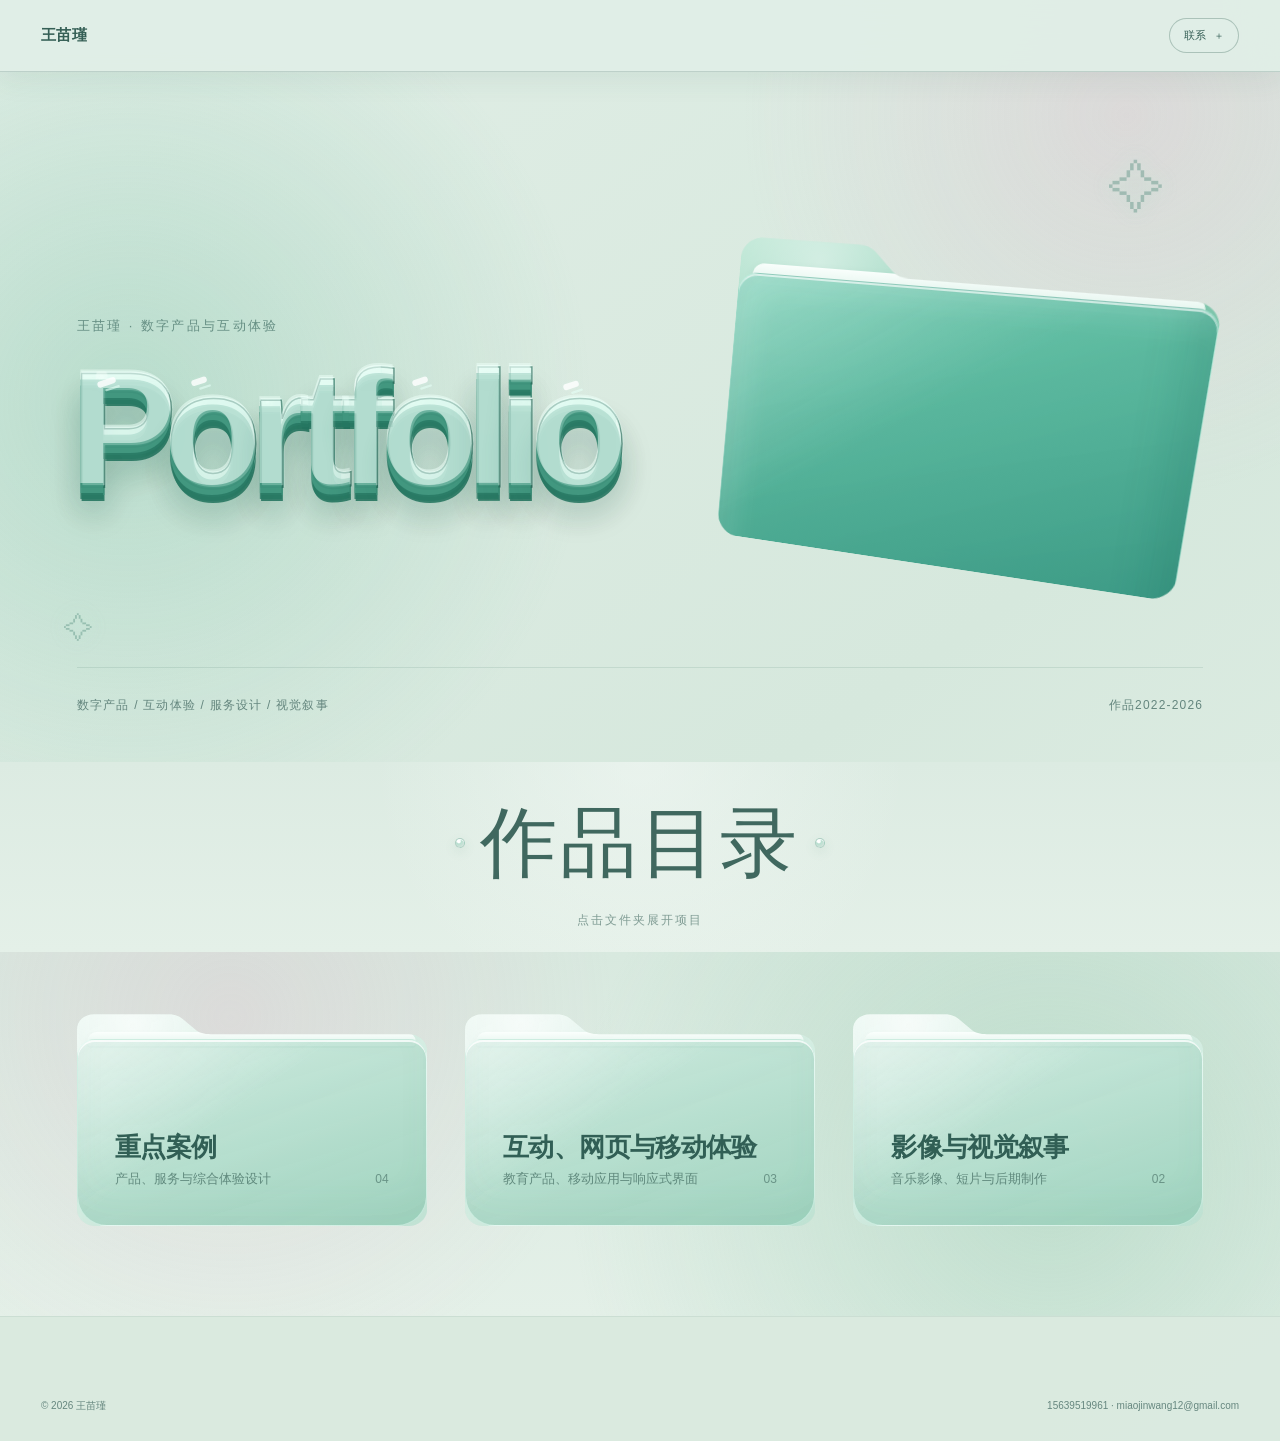
==== commit 5d5629be: "Refresh portfolio directory page" ====
--- a/index.html
+++ b/index.html
@@ -20,7 +20,7 @@
 
 .__variable_geist_mono_0vffvn2 { --font-geist-mono: 'Geist Mono', sans-serif; }
 </style>
-<link rel="stylesheet" href="assets/retro-mint-theme.css?v=20260726-color-balance-1">
+<link rel="stylesheet" href="assets/retro-mint-theme.css?v=20260726-directory-layout-13">
 <script src="assets/folder-interactions.js" defer></script>
 </head>
 <body class="__variable_geist_1qyd02f __variable_geist_mono_0vffvn2 antialiased">
--- a/assets/retro-mint-theme.css
+++ b/assets/retro-mint-theme.css
@@ -2234,3 +2234,766 @@
     radial-gradient(circle at 16% 16%, rgba(224, 168, 196, 0.22), transparent 24rem),
     linear-gradient(145deg, #d8e9df, #e5f0e9);
 }
+
+/* Responsive stability across window sizes, zoom levels, tablets and phones */
+html,
+body {
+  min-width: 0;
+  max-width: 100%;
+  overflow-x: hidden;
+  overflow-x: clip;
+  -webkit-text-size-adjust: 100%;
+}
+
+.case-page,
+.index-page,
+.case-page > *,
+.index-page > *,
+.case-page :where(section, article, figure, header, nav, div),
+.index-page :where(section, article, figure, header, nav, div) {
+  min-width: 0;
+}
+
+.case-page :where(h1, h2, h3, p, span, strong, small, a, dd),
+.index-page :where(h1, h2, h3, p, span, strong, small, a) {
+  max-width: 100%;
+  overflow-wrap: anywhere;
+}
+
+.case-page img,
+.case-page video,
+.case-page iframe,
+.index-page img,
+.index-page video {
+  max-width: 100%;
+}
+
+.site-header {
+  min-height: 72px;
+  height: auto;
+  gap: clamp(10px, 2vw, 24px);
+}
+
+.site-header .name {
+  flex: 0 1 auto;
+  min-width: 0;
+}
+
+.site-header .header-actions {
+  min-width: 0;
+  flex-wrap: wrap;
+  justify-content: flex-end;
+}
+
+.case-page .compact-title h1,
+.case-page .compact-title h1 span,
+.case-page .compact-title h1 em {
+  width: 100%;
+  max-width: 100%;
+}
+
+.case-page .output-section > header,
+.case-page .solution-section > header,
+.case-page .editorial-section > header {
+  gap: 18px;
+}
+
+.case-page .output-links {
+  min-width: 0;
+}
+
+.case-page .output-links a {
+  white-space: normal;
+  text-align: center;
+}
+
+@media (max-width: 1100px) {
+  .case-page .project-overview {
+    grid-template-columns: minmax(0, 1fr) minmax(250px, 0.72fr);
+    gap: clamp(24px, 4vw, 44px);
+  }
+
+  .case-page .process-grid,
+  .case-page .testing-grid {
+    grid-template-columns: repeat(2, minmax(0, 1fr));
+  }
+
+  .case-page .output-section > header,
+  .case-page .solution-section > header,
+  .case-page .editorial-section > header {
+    flex-wrap: wrap;
+  }
+}
+
+@media (max-width: 900px) {
+  .case-page .project-overview,
+  .case-page .project-background,
+  .case-page .contribution-section,
+  .case-page .result-section {
+    grid-template-columns: minmax(0, 1fr);
+  }
+
+  .case-page .project-background,
+  .case-page .contribution-section,
+  .case-page .result-section {
+    gap: 28px;
+  }
+
+  .case-page .output-section > header,
+  .case-page .solution-section > header,
+  .case-page .editorial-section > header {
+    align-items: flex-start;
+  }
+
+  .case-page .output-links {
+    width: 100%;
+    max-width: none;
+    justify-content: flex-start;
+  }
+}
+
+@media (max-width: 700px) {
+  .site-header {
+    padding: 12px 16px;
+  }
+
+  .case-page .compact-title,
+  .case-page .project-background,
+  .case-page .contribution-section,
+  .case-page .result-section {
+    padding-inline: 18px;
+  }
+
+  .case-page .process-grid,
+  .case-page .testing-grid,
+  .case-page .solution-grid,
+  .case-page .case-summary-section {
+    grid-template-columns: minmax(0, 1fr);
+  }
+
+  .case-page .output-section > header,
+  .case-page .solution-section > header,
+  .case-page .editorial-section > header {
+    flex-direction: column;
+    padding-inline: 18px;
+  }
+
+  .case-page .output-links {
+    gap: 8px;
+  }
+
+  .case-page .output-links a {
+    flex: 1 1 180px;
+  }
+
+  .case-page .next-project {
+    grid-template-columns: minmax(0, 1fr) auto;
+  }
+}
+
+@media (max-width: 460px) {
+  .site-header {
+    align-items: flex-start;
+    flex-wrap: wrap;
+  }
+
+  .site-header .header-actions {
+    width: 100%;
+    justify-content: flex-start;
+  }
+
+  .case-page .compact-title h1 span {
+    font-size: clamp(28px, 9vw, 38px);
+    line-height: 1.18;
+  }
+
+  .case-page .compact-title h1 em {
+    font-size: clamp(16px, 5.2vw, 20px);
+  }
+
+  .case-page .output-links {
+    flex-direction: column;
+  }
+
+  .case-page .output-links a {
+    width: 100%;
+    flex-basis: auto;
+  }
+}
+
+/* Open-folder project cards: keep titles and metadata in separate grid areas */
+.index-page .grouped-index.has-open-folder .category-accordion[open] .index-row {
+  grid-template-columns: 54px minmax(0, 1fr) 26px;
+  grid-template-rows: auto auto;
+  grid-template-areas:
+    "number title arrow"
+    "number type arrow";
+  align-content: center;
+  column-gap: clamp(12px, 1.5vw, 22px);
+  row-gap: 8px;
+}
+
+.index-page .grouped-index.has-open-folder .category-accordion[open] .index-no {
+  grid-area: number;
+  align-self: center;
+}
+
+.index-page .grouped-index.has-open-folder .category-accordion[open] .index-title {
+  grid-area: title;
+  min-width: 0;
+  max-width: 100%;
+  overflow: hidden;
+}
+
+.index-page .grouped-index.has-open-folder .category-accordion[open] .index-title-cn,
+.index-page .grouped-index.has-open-folder .category-accordion[open] .index-title-en {
+  max-width: 100%;
+  white-space: normal;
+  overflow-wrap: anywhere;
+  text-wrap: balance;
+}
+
+.index-page .grouped-index.has-open-folder .category-accordion[open] .index-type {
+  grid-area: type;
+  min-width: 0;
+  margin: 0;
+  justify-self: start;
+  align-self: start;
+  white-space: normal;
+  line-height: 1.45;
+}
+
+.index-page .grouped-index.has-open-folder .category-accordion[open] .index-arrow {
+  grid-area: arrow;
+  align-self: center;
+}
+
+@media (max-width: 1180px) {
+  .index-page .grouped-index.has-open-folder .category-accordion[open] .project-index {
+    grid-template-columns: minmax(0, 1fr);
+  }
+}
+
+@media (max-width: 620px) {
+  .index-page .grouped-index.has-open-folder .category-accordion[open] .index-row {
+    min-height: 124px;
+    grid-template-columns: 34px minmax(0, 1fr) 22px;
+    padding: 18px;
+    column-gap: 12px;
+  }
+}
+
+/* Homepage folder accent: an organic jelly glint instead of a camera-like lens */
+.index-page .hero-folder-object::after {
+  content: "";
+  inset: auto;
+  top: 17%;
+  left: 61%;
+  width: clamp(94px, 9vw, 132px);
+  height: clamp(82px, 7.8vw, 112px);
+  border: 1.5px solid transparent;
+  border-radius: 55% 45% 58% 42% / 48% 58% 42% 52%;
+  background:
+    radial-gradient(ellipse at 27% 21%, rgba(255, 255, 255, 0.98) 0 4%, transparent 5%),
+    radial-gradient(ellipse at 34% 28%, rgba(255, 255, 255, 0.5) 0 12%, transparent 27%),
+    linear-gradient(145deg, rgba(255, 255, 255, 0.18), rgba(255, 255, 255, 0.025) 58%, rgba(238, 218, 255, 0.08)) padding-box,
+    conic-gradient(
+      from 215deg,
+      rgba(255, 192, 226, 0.66),
+      rgba(198, 226, 255, 0.68),
+      rgba(255, 255, 255, 0.78),
+      rgba(222, 205, 255, 0.62),
+      rgba(255, 192, 226, 0.66)
+    ) border-box;
+  box-shadow:
+    inset 8px 9px 18px rgba(255, 255, 255, 0.2),
+    inset -9px -10px 20px rgba(210, 194, 255, 0.06),
+    0 13px 30px rgba(112, 101, 151, 0.09),
+    0 0 24px rgba(255, 206, 235, 0.08);
+  backdrop-filter: blur(5px) brightness(1.08);
+  -webkit-backdrop-filter: blur(5px) brightness(1.08);
+  transform: rotate(-6deg);
+  transform-origin: center;
+  animation: hero-jelly-drift 7.6s ease-in-out infinite;
+}
+
+@keyframes hero-jelly-drift {
+  0%,
+  100% {
+    border-radius: 55% 45% 58% 42% / 48% 58% 42% 52%;
+    transform: translate3d(0, 0, 0) rotate(-6deg);
+  }
+  50% {
+    border-radius: 48% 52% 45% 55% / 55% 44% 56% 45%;
+    transform: translate3d(0, -6px, 0) rotate(-2deg);
+  }
+}
+
+@media (max-width: 700px) {
+  .index-page .hero-folder-object::after {
+    top: 17%;
+    left: 58%;
+    width: clamp(82px, 24vw, 112px);
+    height: clamp(64px, 19vw, 88px);
+  }
+}
+
+@media (prefers-reduced-motion: reduce) {
+  .index-page .hero-folder-object::after {
+    animation: none;
+  }
+}
+
+/* Homepage folder: deeper volume, richer color and a lighter soap-bubble accent */
+.index-page .portfolio-hero {
+  perspective: 1200px;
+}
+
+.index-page .hero-folder-object {
+  width: min(36vw, 490px);
+  border: 1px solid rgba(235, 255, 246, 0.7);
+  border-right: 5px solid rgba(20, 91, 80, 0.24);
+  border-bottom: 8px solid rgba(15, 76, 69, 0.28);
+  border-radius: 24px 34px 40px 34px;
+  background:
+    radial-gradient(circle at 22% 12%, rgba(255, 255, 255, 0.56), transparent 31%),
+    linear-gradient(112deg, rgba(255, 255, 255, 0.28) 0 16%, transparent 42%),
+    linear-gradient(158deg, #a8dfc8 0%, #63b99d 48%, #2d8877 100%);
+  box-shadow:
+    inset 0 2px 0 rgba(255, 255, 255, 0.82),
+    inset 18px 12px 28px rgba(255, 255, 255, 0.12),
+    inset -24px -28px 42px rgba(13, 88, 75, 0.2),
+    0 10px 0 rgba(19, 91, 80, 0.07),
+    0 36px 72px rgba(27, 83, 73, 0.26);
+  backdrop-filter: blur(18px) saturate(1.16);
+  -webkit-backdrop-filter: blur(18px) saturate(1.16);
+  transform: perspective(900px) rotateX(-4deg) rotateY(-8deg) rotateZ(6deg);
+  transform-style: preserve-3d;
+}
+
+.index-page .hero-folder-object::before {
+  width: 44%;
+  height: 21%;
+  top: -15%;
+  border: 1px solid rgba(237, 255, 247, 0.72);
+  border-bottom: 0;
+  border-radius: 22px 24px 0 0;
+  background:
+    linear-gradient(145deg, rgba(255, 255, 255, 0.42), transparent 45%),
+    linear-gradient(160deg, #aee2cc, #5db194);
+  box-shadow:
+    inset 0 2px 0 rgba(255, 255, 255, 0.74),
+    inset -12px 0 20px rgba(22, 103, 88, 0.11),
+    0 -5px 18px rgba(43, 112, 94, 0.08);
+  transform: translateZ(-2px);
+}
+
+.index-page .hero-folder-object::after {
+  top: -7%;
+  left: 68%;
+  width: clamp(82px, 7.8vw, 112px);
+  height: clamp(78px, 7.2vw, 104px);
+  border: 1.5px solid transparent;
+  border-radius: 52% 48% 55% 45% / 47% 57% 43% 53%;
+  background:
+    radial-gradient(ellipse at 27% 21%, rgba(255, 255, 255, 1) 0 5%, transparent 6%),
+    radial-gradient(ellipse at 35% 28%, rgba(255, 255, 255, 0.54) 0 12%, transparent 25%),
+    radial-gradient(ellipse at 73% 78%, rgba(255, 193, 228, 0.16), transparent 36%),
+    linear-gradient(145deg, rgba(255, 255, 255, 0.13), rgba(255, 255, 255, 0.015) 62%, rgba(205, 218, 255, 0.06)) padding-box,
+    conic-gradient(
+      from 205deg,
+      rgba(255, 180, 221, 0.76),
+      rgba(173, 222, 255, 0.8),
+      rgba(255, 255, 255, 0.9),
+      rgba(218, 185, 255, 0.76),
+      rgba(255, 180, 221, 0.76)
+    ) border-box;
+  box-shadow:
+    inset 7px 8px 16px rgba(255, 255, 255, 0.18),
+    inset -8px -9px 18px rgba(193, 184, 255, 0.05),
+    0 14px 28px rgba(65, 71, 122, 0.12),
+    0 0 22px rgba(255, 203, 234, 0.12);
+  backdrop-filter: blur(4px) brightness(1.14);
+  -webkit-backdrop-filter: blur(4px) brightness(1.14);
+}
+
+@media (max-width: 900px) {
+  .index-page .hero-folder-object {
+    width: min(70vw, 430px);
+    margin: 34px auto 24px;
+  }
+
+  .index-page .hero-folder-object::after {
+    top: -6%;
+    left: 67%;
+  }
+}
+
+/* Unified folder silhouettes: the tab is cut from the full back panel */
+.index-page .hero-folder-object,
+.index-page .category-accordion:not([open]) {
+  isolation: isolate;
+  overflow: visible;
+}
+
+.index-page .hero-folder-object {
+  border-radius: 20px 22px 38px 38px;
+}
+
+.index-page .hero-folder-object::before {
+  content: "";
+  position: absolute;
+  z-index: -1;
+  top: -17%;
+  right: 5%;
+  bottom: 7%;
+  left: 5%;
+  width: auto;
+  height: auto;
+  border: 0;
+  border-radius: 0;
+  clip-path: polygon(
+    0 16%,
+    0 8%,
+    5% 8%,
+    5% 0,
+    38% 0,
+    43% 9%,
+    95% 9%,
+    100% 15%,
+    100% 100%,
+    0 100%
+  );
+  background:
+    linear-gradient(145deg, rgba(255, 255, 255, 0.38), transparent 38%),
+    linear-gradient(160deg, #b8e5d1, #62b497 68%, #3a8d7b);
+  box-shadow:
+    inset 0 2px 0 rgba(255, 255, 255, 0.7),
+    inset -18px -20px 32px rgba(18, 94, 79, 0.14);
+  transform: translateZ(-12px);
+}
+
+.index-page .category-accordion:not([open]) {
+  border-radius: 18px 20px 32px 32px;
+  border-top-color: rgba(241, 255, 249, 0.52);
+  background:
+    linear-gradient(145deg, rgba(255, 255, 255, 0.3), transparent 38%),
+    linear-gradient(164deg, rgba(132, 207, 181, 0.68), rgba(55, 143, 125, 0.46));
+  box-shadow:
+    inset 0 2px 0 rgba(255, 255, 255, 0.5),
+    inset 0 -30px 42px rgba(5, 74, 66, 0.11),
+    0 24px 48px rgba(26, 75, 67, 0.18);
+}
+
+.index-page .category-accordion:not([open])::before {
+  content: "";
+  position: absolute;
+  z-index: -1;
+  top: -24px;
+  right: 12px;
+  bottom: 10px;
+  left: 12px;
+  width: auto;
+  height: auto;
+  border: 0;
+  border-radius: 0;
+  clip-path: polygon(
+    0 20px,
+    0 10px,
+    5% 10px,
+    5% 0,
+    34% 0,
+    39% 10px,
+    95% 10px,
+    100% 18px,
+    100% 100%,
+    0 100%
+  );
+  background:
+    linear-gradient(145deg, rgba(255, 255, 255, 0.38), transparent 42%),
+    linear-gradient(160deg, rgba(191, 229, 205, 0.92), rgba(102, 177, 151, 0.78));
+  box-shadow:
+    inset 0 2px 0 rgba(255, 255, 255, 0.68),
+    inset -16px -18px 28px rgba(37, 111, 94, 0.1);
+}
+
+.index-page .category-accordion:not([open])::after {
+  inset: 10px 12px auto 12px;
+  height: 44%;
+  border-radius: 16px 16px 24px 24px;
+  background:
+    linear-gradient(165deg, rgba(255, 255, 255, 0.2), transparent 68%);
+}
+
+@media (max-width: 620px) {
+  .index-page .category-accordion:not([open])::before {
+    top: -18px;
+    right: 8px;
+    left: 8px;
+    clip-path: polygon(
+      0 16px,
+      0 8px,
+      5% 8px,
+      5% 0,
+      38% 0,
+      44% 8px,
+      95% 8px,
+      100% 14px,
+      100% 100%,
+      0 100%
+    );
+  }
+}
+
+/* macOS-style folders: one continuous silhouette with ordered internal layers */
+.index-page .hero-folder-object,
+.index-page .category-accordion:not([open]) {
+  -webkit-mask-image: url("data:image/svg+xml,%3Csvg xmlns='http://www.w3.org/2000/svg' viewBox='0 0 1000 700' preserveAspectRatio='none'%3E%3Cpath fill='black' d='M54 70C24 70 0 94 0 124V642C0 674 26 700 58 700H942C974 700 1000 674 1000 642V162C1000 130 974 104 942 104H382C358 104 340 96 323 78L291 47C277 32 258 24 236 24H54C24 24 0 46 0 70Z'/%3E%3C/svg%3E");
+  mask-image: url("data:image/svg+xml,%3Csvg xmlns='http://www.w3.org/2000/svg' viewBox='0 0 1000 700' preserveAspectRatio='none'%3E%3Cpath fill='black' d='M54 70C24 70 0 94 0 124V642C0 674 26 700 58 700H942C974 700 1000 674 1000 642V162C1000 130 974 104 942 104H382C358 104 340 96 323 78L291 47C277 32 258 24 236 24H54C24 24 0 46 0 70Z'/%3E%3C/svg%3E");
+  -webkit-mask-size: 100% 100%;
+  mask-size: 100% 100%;
+  -webkit-mask-repeat: no-repeat;
+  mask-repeat: no-repeat;
+  border: 0;
+  border-radius: 0;
+  overflow: hidden;
+  isolation: isolate;
+}
+
+.index-page .hero-folder-object {
+  background:
+    radial-gradient(circle at 18% 9%, rgba(255, 255, 255, 0.48), transparent 29%),
+    linear-gradient(158deg, #b9e6d2 0%, #70bea3 57%, #3b907e 100%);
+  box-shadow: none;
+  filter: drop-shadow(0 30px 28px rgba(27, 83, 73, 0.24));
+}
+
+.index-page .hero-folder-object::before {
+  content: "";
+  position: absolute;
+  z-index: 0;
+  top: 13.5%;
+  right: 3%;
+  left: 3%;
+  width: auto;
+  height: 8%;
+  border: 0;
+  border-radius: 12px 12px 5px 5px;
+  background: linear-gradient(180deg, rgba(251, 255, 253, 0.96), rgba(226, 244, 236, 0.9));
+  box-shadow:
+    0 2px 0 rgba(46, 143, 178, 0.24),
+    0 5px 12px rgba(26, 93, 80, 0.08);
+  clip-path: none;
+  transform: none;
+}
+
+.index-page .hero-folder-object::after {
+  content: "";
+  position: absolute;
+  z-index: 1;
+  top: 17%;
+  right: 0;
+  bottom: 0;
+  left: 0;
+  width: auto;
+  height: auto;
+  border: 1px solid rgba(228, 255, 244, 0.46);
+  border-radius: 20px 20px 36px 36px;
+  background:
+    linear-gradient(145deg, rgba(255, 255, 255, 0.28), transparent 34%),
+    linear-gradient(165deg, rgba(104, 199, 171, 0.88), rgba(43, 137, 119, 0.9));
+  box-shadow:
+    inset 0 2px 0 rgba(255, 255, 255, 0.62),
+    inset 18px 12px 30px rgba(255, 255, 255, 0.1),
+    inset -22px -28px 38px rgba(15, 88, 76, 0.16);
+  opacity: 1;
+  backdrop-filter: blur(13px) saturate(1.08);
+  -webkit-backdrop-filter: blur(13px) saturate(1.08);
+  animation: none;
+  transform: none;
+}
+
+.index-page .category-accordion:not([open]) {
+  background:
+    radial-gradient(circle at 16% 8%, rgba(255, 255, 255, 0.42), transparent 30%),
+    linear-gradient(158deg, rgba(183, 229, 209, 0.96), rgba(91, 171, 146, 0.9));
+  box-shadow: none;
+  filter: drop-shadow(0 20px 20px rgba(37, 91, 79, 0.16));
+}
+
+.index-page .category-accordion:not([open])::before {
+  content: "";
+  position: absolute;
+  z-index: 0;
+  top: 13.5%;
+  right: 3%;
+  left: 3%;
+  width: auto;
+  height: 8%;
+  border: 0;
+  border-radius: 10px 10px 4px 4px;
+  background: linear-gradient(180deg, rgba(251, 255, 253, 0.96), rgba(225, 243, 235, 0.9));
+  box-shadow:
+    0 2px 0 rgba(52, 142, 120, 0.2),
+    0 5px 10px rgba(37, 102, 88, 0.06);
+  clip-path: none;
+}
+
+.index-page .category-accordion:not([open])::after {
+  content: "";
+  position: absolute;
+  z-index: 1;
+  top: 17%;
+  right: 0;
+  bottom: 0;
+  left: 0;
+  width: auto;
+  height: auto;
+  border: 1px solid rgba(235, 255, 247, 0.44);
+  border-radius: 18px 18px 30px 30px;
+  background:
+    linear-gradient(145deg, rgba(255, 255, 255, 0.26), transparent 38%),
+    linear-gradient(164deg, rgba(117, 205, 178, 0.82), rgba(50, 143, 124, 0.82));
+  box-shadow:
+    inset 0 2px 0 rgba(255, 255, 255, 0.58),
+    inset 0 -26px 38px rgba(20, 91, 78, 0.11);
+  pointer-events: none;
+}
+
+.index-page .category-accordion:not([open]) > summary {
+  position: relative;
+  z-index: 2;
+}
+
+.index-page .category-accordion:not([open]):hover {
+  filter:
+    saturate(1.06)
+    drop-shadow(0 27px 26px rgba(37, 91, 79, 0.2));
+}
+
+/* Corrected continuous top edge and lighter portfolio-directory folders */
+.index-page .hero-folder-object,
+.index-page .category-accordion:not([open]) {
+  -webkit-mask-image: url("data:image/svg+xml,%3Csvg xmlns='http://www.w3.org/2000/svg' viewBox='0 0 1000 700' preserveAspectRatio='none'%3E%3Cpath fill='black' d='M48 20H262C282 20 295 27 308 41L338 69C349 80 363 84 382 84H948C977 84 1000 107 1000 136V646C1000 676 976 700 946 700H54C24 700 0 676 0 646V68C0 41 21 20 48 20Z'/%3E%3C/svg%3E");
+  mask-image: url("data:image/svg+xml,%3Csvg xmlns='http://www.w3.org/2000/svg' viewBox='0 0 1000 700' preserveAspectRatio='none'%3E%3Cpath fill='black' d='M48 20H262C282 20 295 27 308 41L338 69C349 80 363 84 382 84H948C977 84 1000 107 1000 136V646C1000 676 976 700 946 700H54C24 700 0 676 0 646V68C0 41 21 20 48 20Z'/%3E%3C/svg%3E");
+}
+
+.index-page .hero-folder-object::before,
+.index-page .category-accordion:not([open])::before {
+  top: 10.8%;
+  right: 3%;
+  left: 3%;
+  height: 6.5%;
+}
+
+.index-page .hero-folder-object::after,
+.index-page .category-accordion:not([open])::after {
+  top: 14%;
+}
+
+.index-page .category-accordion:not([open]) {
+  background:
+    radial-gradient(circle at 16% 8%, rgba(255, 255, 255, 0.52), transparent 32%),
+    linear-gradient(158deg, rgba(213, 239, 227, 0.98), rgba(132, 199, 174, 0.88));
+  filter: drop-shadow(0 18px 18px rgba(55, 105, 93, 0.12));
+}
+
+.index-page .category-accordion:not([open])::after {
+  background:
+    linear-gradient(145deg, rgba(255, 255, 255, 0.32), transparent 40%),
+    linear-gradient(164deg, rgba(151, 216, 195, 0.76), rgba(86, 174, 149, 0.74));
+  box-shadow:
+    inset 0 2px 0 rgba(255, 255, 255, 0.66),
+    inset 0 -24px 34px rgba(44, 117, 99, 0.08);
+}
+
+.index-page .category-accordion:not([open]) .category-toggle {
+  display: none;
+}
+
+.index-page .category-accordion:not([open]):hover {
+  filter:
+    saturate(1.03)
+    drop-shadow(0 24px 22px rgba(55, 105, 93, 0.16));
+}
+
+/* Portfolio directory folders only: lighter surfaces and folder-label typography */
+.index-page .grouped-index > .category-accordion:not([open]) {
+  background:
+    radial-gradient(circle at 16% 8%, rgba(255, 255, 255, 0.66), transparent 34%),
+    linear-gradient(158deg, rgba(231, 246, 239, 0.98), rgba(190, 226, 211, 0.9));
+  filter: drop-shadow(0 17px 18px rgba(63, 108, 97, 0.1));
+}
+
+.index-page .grouped-index > .category-accordion:not([open])::after {
+  background:
+    linear-gradient(145deg, rgba(255, 255, 255, 0.42), transparent 42%),
+    linear-gradient(164deg, rgba(203, 233, 221, 0.84), rgba(151, 207, 185, 0.8));
+  box-shadow:
+    inset 0 2px 0 rgba(255, 255, 255, 0.76),
+    inset 0 -22px 32px rgba(65, 128, 111, 0.055);
+}
+
+.index-page .grouped-index > .category-accordion:not([open]) > summary {
+  min-height: 190px;
+  display: grid;
+  grid-template-columns: minmax(0, 1fr) auto;
+  grid-template-rows: minmax(42px, 1fr) auto auto;
+  grid-template-areas:
+    ". ."
+    "name name"
+    "description count";
+  align-content: stretch;
+  align-items: end;
+  gap: 7px 18px;
+  padding: clamp(28px, 3vw, 38px);
+  padding-top: clamp(54px, 7vw, 76px);
+}
+
+.index-page .grouped-index > .category-accordion:not([open]) .category-name {
+  grid-area: name;
+  min-width: 0;
+  color: #315f55;
+  font-size: clamp(21px, 2vw, 29px);
+  font-weight: 600;
+  letter-spacing: -0.025em;
+  line-height: 1.16;
+  text-align: left;
+  overflow-wrap: anywhere;
+}
+
+.index-page .grouped-index > .category-accordion:not([open]) .category-description {
+  grid-area: description;
+  min-width: 0;
+  color: rgba(58, 99, 89, 0.68);
+  font-size: clamp(11px, 1vw, 13px);
+  line-height: 1.45;
+  text-align: left;
+}
+
+.index-page .grouped-index > .category-accordion:not([open]) .category-count {
+  grid-area: count;
+  align-self: end;
+  justify-self: end;
+  color: rgba(58, 99, 89, 0.58);
+  font-size: 12px;
+  line-height: 1.45;
+}
+
+.index-page .grouped-index > .category-accordion:not([open]):hover {
+  filter:
+    saturate(1.02)
+    drop-shadow(0 23px 22px rgba(63, 108, 97, 0.14));
+}
+
+@media (max-width: 620px) {
+  .index-page .grouped-index > .category-accordion:not([open]) > summary {
+    min-height: 164px;
+    padding: 48px 22px 24px;
+    gap: 6px 12px;
+  }
+
+  .index-page .grouped-index > .category-accordion:not([open]) .category-name {
+    font-size: clamp(20px, 6vw, 25px);
+  }
+}
